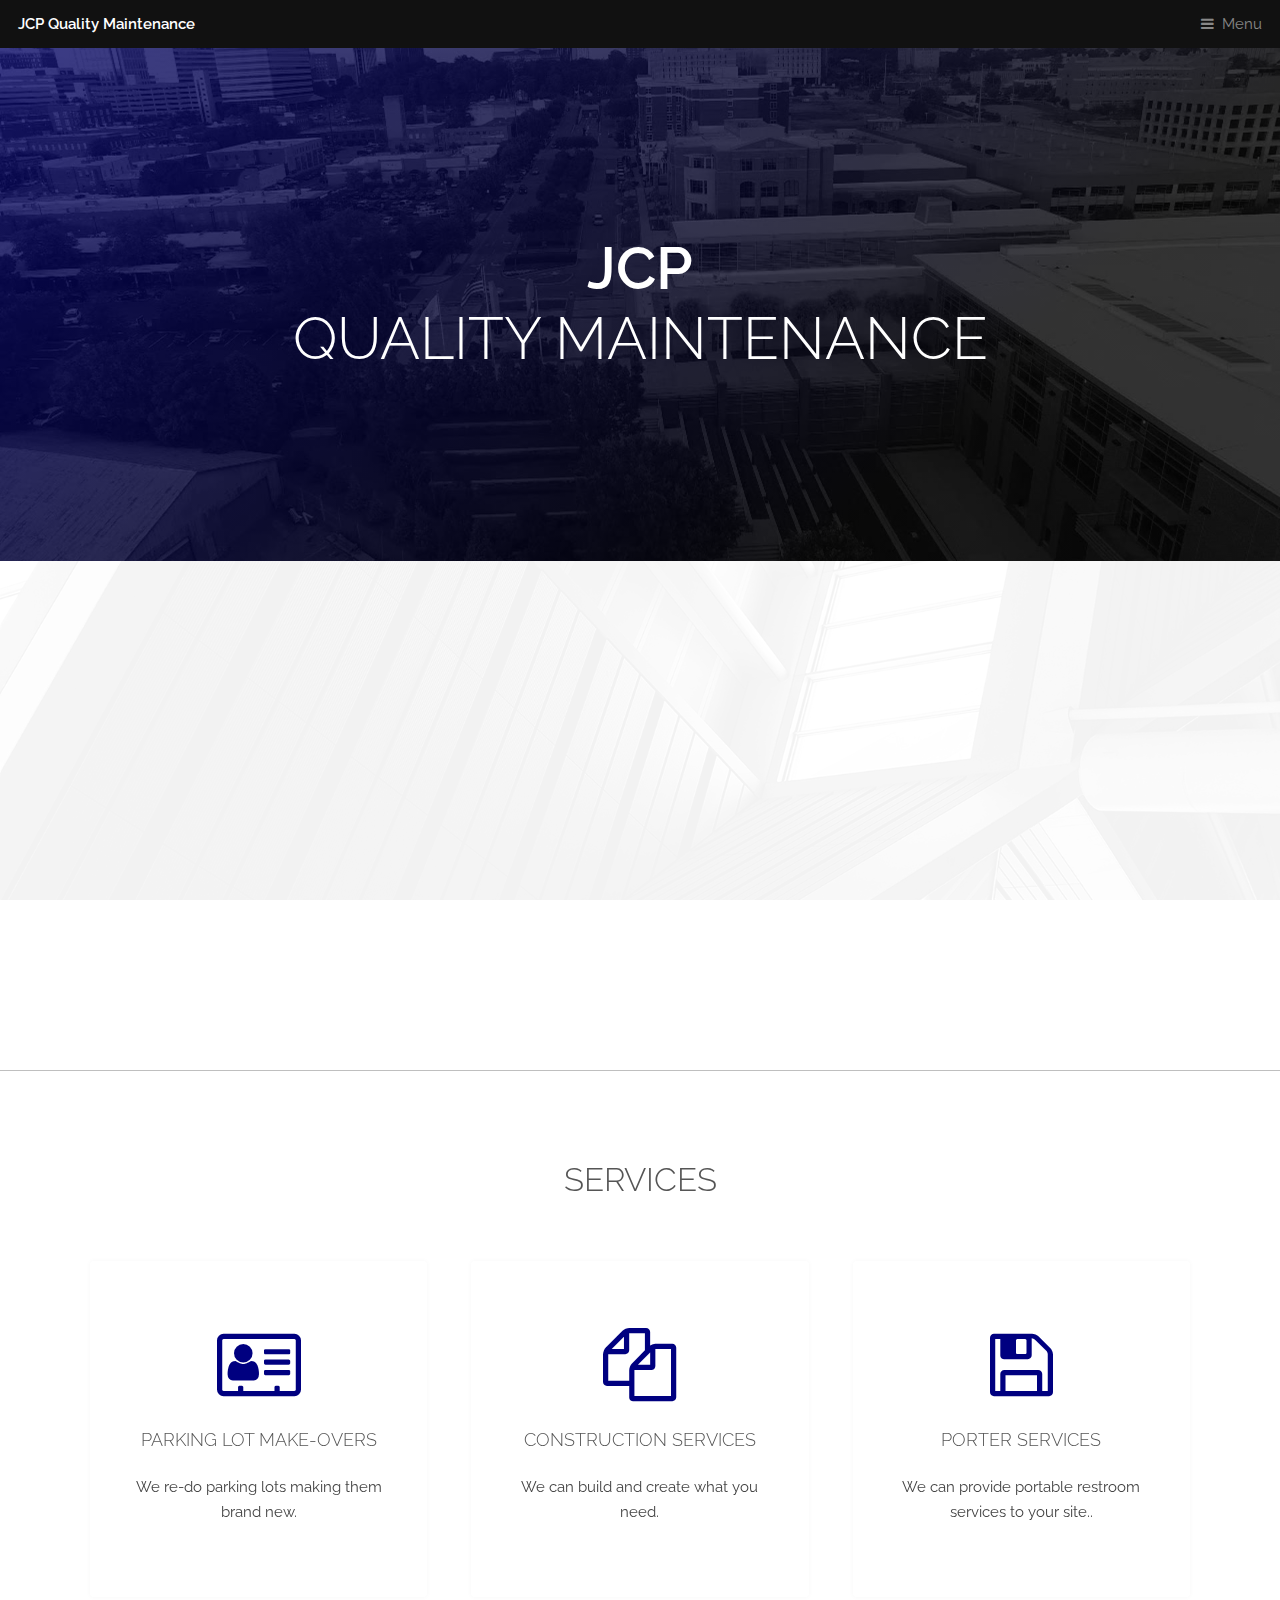
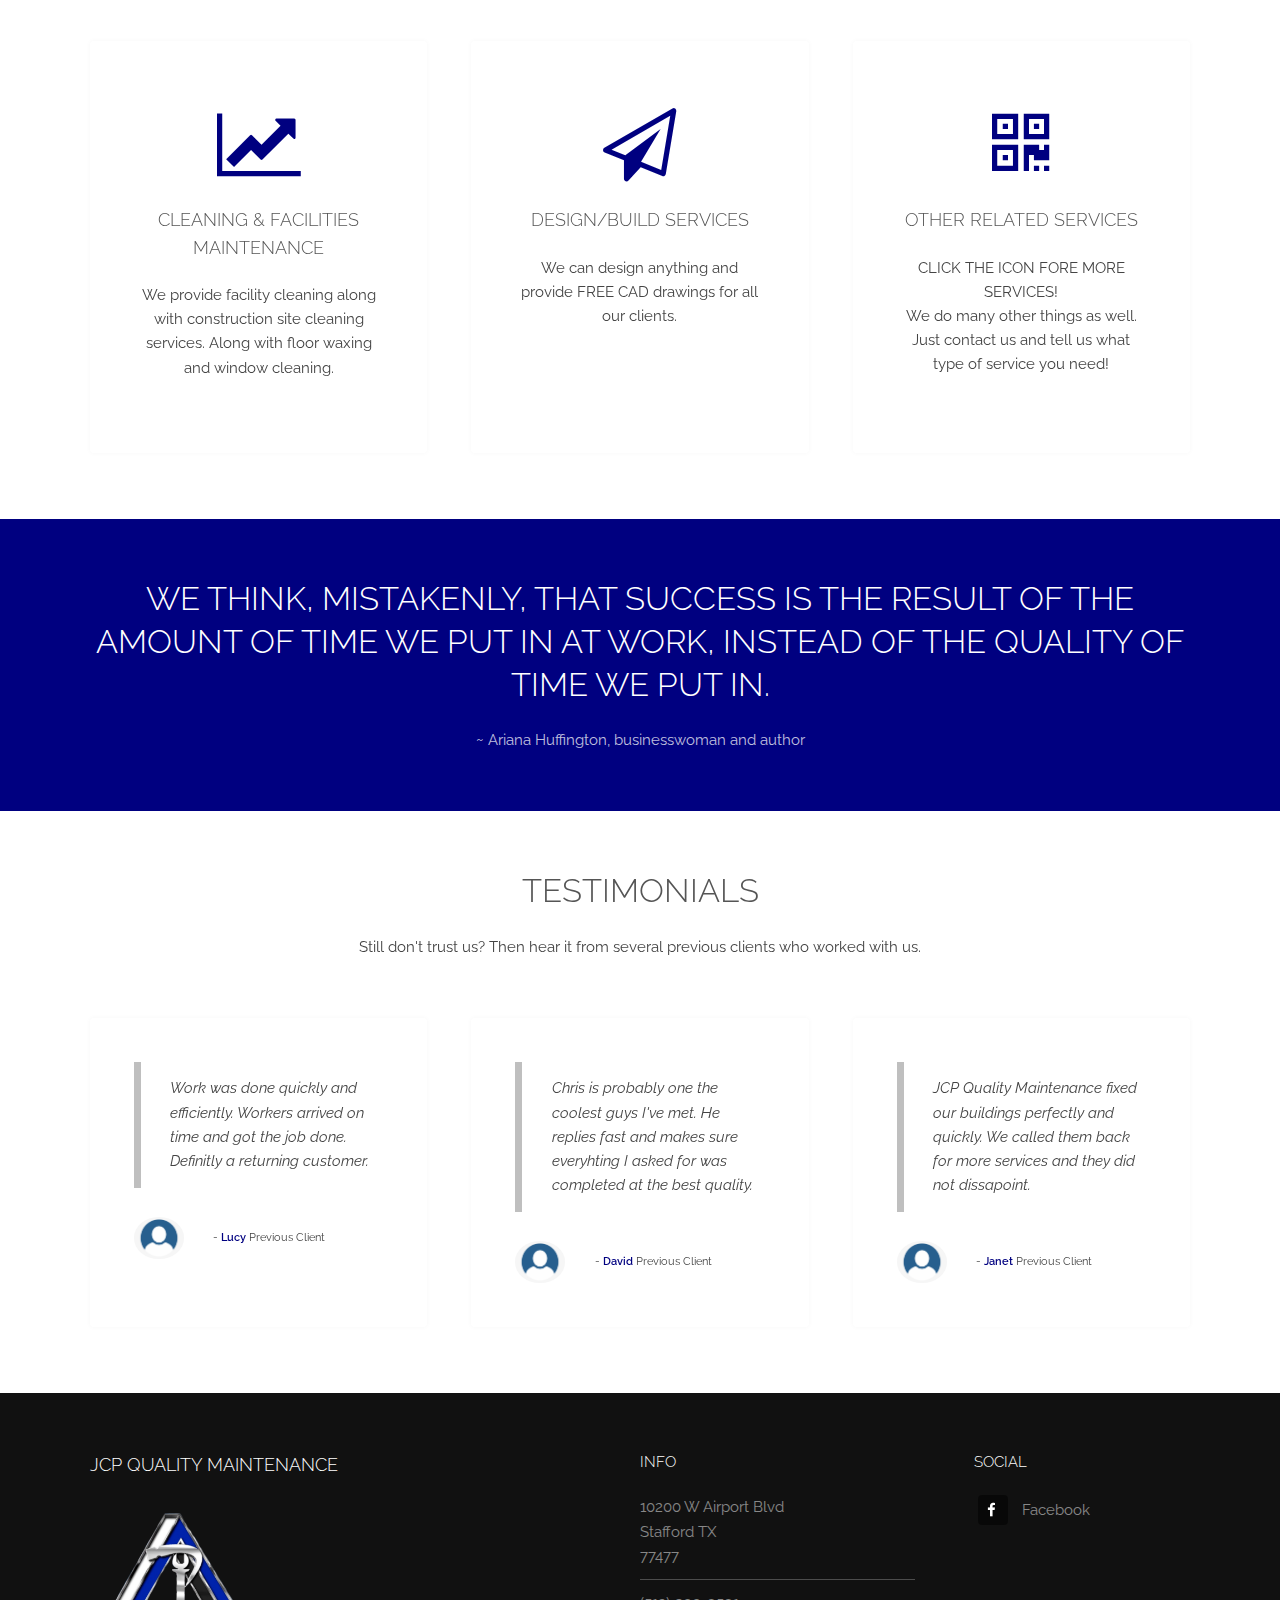
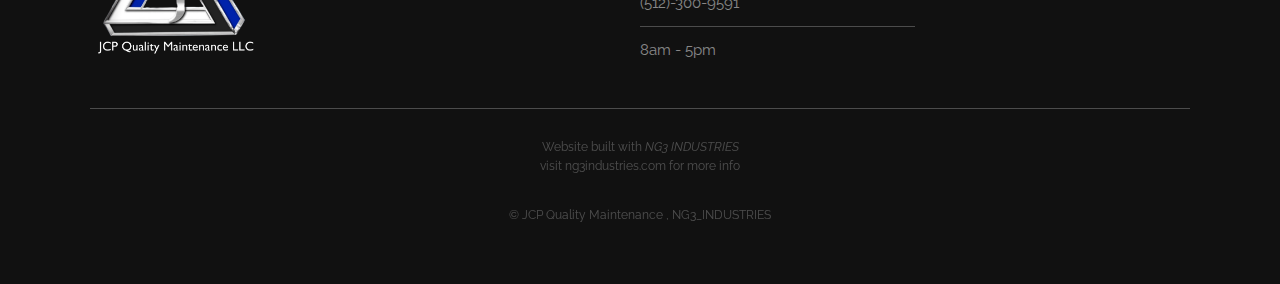
==== index.html @ 4e76b589 "Add files via upload" ====
<!DOCTYPE HTML>
<!--
ng3industries.com created and built baby
-->
<html>

<head>
	<title>JCP Quality</title>
	<meta charset="utf-8" />
	<meta name="viewport" content="width=device-width, initial-scale=1, user-scalable=no" />
	<meta name="description" content="" />
	<meta name="keywords" content="" />
	<link rel="stylesheet" href="assets/css/main.css" />
	<link rel="shortcut icon" href="images\favicon.ico">
</head>

<body class="is-preload">

	<!-- Header -->
	<header id="header">
		<a class="logo" href="index.html">JCP Quality Maintenance</a>
		<nav>
			<a href="#menu">Menu</a>
		</nav>
	</header>

	<!-- Nav -->
	<nav id="menu">
		<ul class="links">
			<li><a href="index.html">Home</a></li>
			<li><a href="services.html">Services</a></li>
			<li><a href="elements.html">About</a></li>
			<li><a href="generic.html">Contact</a></li>
		</ul>
	</nav>

	<!-- Banner -->
	<section id="banner">
		<div class="inner">
			<h1><strong>JCP</strong> <br>QUALITY MAINTENANCE</h1>
			<!--<p>Everyone can do maintenance<br /> no one can deliver quality</p>-->
		</div>
		<video autoplay loop muted playsinline src="images/banner.mp4"></video>
	</section>
	<!-- add video -->

	<iframe class="video-embed" width="1080" height="480" src="https://www.youtube.com/embed/kMadoLf1PFA" frameborder="0" allow="accelerometer; autoplay; encrypted-media; gyroscope; picture-in-picture" allowfullscreen></iframe>
<!--	<video class="jcp-video" width="960" height="730" controls>
		<source src="images\JCP-HD.mp4" type="video/mp4">
	</video> -->
	<hr>
	<!-- Highlights -->
	<section class="wrapper">
		<div class="inner">
			<header class="special">
				<h2>Services</h2>
				<!--<p>Our services include everything possible.</p>-->
			</header>
			<div class="highlights">
				<section>
					<div class="content">
						<header>
							<a href="#" class="icon fa-vcard-o"><span class="label">Icon</span></a>
							<h3>Parking Lot Make-Overs</h3>
						</header>
						<p>We re-do parking lots making them brand new. </p>
					</div>
				</section>
				<section>
					<div class="content">
						<header>
							<a href="#" class="icon fa-files-o"><span class="label">Icon</span></a>
							<h3>Construction Services</h3>
						</header>
						<p>We can build and create what you need.</p>
					</div>
				</section>
				<section>
					<div class="content">
						<header>
							<a href="#" class="icon fa-floppy-o"><span class="label">Icon</span></a>
							<h3>Porter Services</h3>
						</header>
						<p>We can provide portable restroom services to your site..</p>
					</div>
				</section>
				<section>
					<div class="content">
						<header>
							<a href="#" class="icon fa-line-chart"><span class="label">Icon</span></a>
							<h3>Cleaning & Facilities Maintenance</h3>
						</header>
						<p>We provide facility cleaning along with construction site cleaning services. Along with floor waxing and window cleaning.</p>
					</div>
				</section>
				<section>
					<div class="content">
						<header>
							<a href="#" class="icon fa-paper-plane-o"><span class="label">Icon</span></a>
							<h3>Design/Build Services </h3>
						</header>
						<p>We can design anything and provide FREE CAD drawings for all our clients.</p>
					</div>
				</section>
				<section>
					<div class="content">
						<header>
							<a href="services.html" class="icon fa-qrcode"><span class="label">Icon</span></a>
							<h3>Other Related Services</h3>
						</header>
						<p>CLICK THE ICON FORE MORE SERVICES! <br>We do many other things as well. Just contact us and tell us what type of service you need!</p>
					</div>
				</section>
			</div>
		</div>
	</section>

	<!-- CTA -->
	<section id="cta" class="wrapper">
		<div class="inner">
			<h2>We think, mistakenly, that success is the result of the amount of time we put in at work, instead of the quality of time we put in.</h2>
			<p> ~ Ariana Huffington, businesswoman and author</p>
		</div>
	</section>

	<!-- Testimonials -->
	<section class="wrapper">
		<div class="inner">
			<header class="special">
				<h2>Testimonials</h2>
				<p>Still don't trust us? Then hear it from several previous clients who worked with us. </p>
			</header>
			<div class="testimonials">
				<section>
					<div class="content">
						<blockquote>
							<p>Work was done quickly and efficiently. Workers arrived on time and got the job done. Definitly a returning customer.</p>
						</blockquote>
						<div class="author">
							<div class="image">
								<img src="images\user-icon.png" alt="" />
							</div>
							<p class="credit">- <strong>Lucy</strong> <span>Previous Client</span></p>
						</div>
					</div>
				</section>
				<section>
					<div class="content">
						<blockquote>
							<p>Chris is probably one the coolest guys I've met. He replies fast and makes sure everyhting I asked for was completed at the best quality.</p>
						</blockquote>
						<div class="author">
							<div class="image">
								<img src="images\user-icon.png" alt="" />
							</div>
							<p class="credit">- <strong>David</strong> <span>Previous Client</span></p>
						</div>
					</div>
				</section>
				<section>
					<div class="content">
						<blockquote>
							<p>JCP Quality Maintenance fixed our buildings perfectly and quickly. We called them back for more services and they did not dissapoint. </p>
						</blockquote>
						<div class="author">
							<div class="image">
								<img src="images\user-icon.png" alt="" />
							</div>
							<p class="credit">- <strong>Janet</strong> <span>Previous Client</span></p>
						</div>
					</div>
				</section>
			</div>
		</div>
	</section>

	<!-- Footer -->
	<footer id="footer">
		<div class="inner">
			<div class="content">
				<section>
					<h3>JCP Quality Maintenance</h3>
					<p><img src="images\jcplogosilver.PNG" alt="logo" width="35%"></p>
				</section>
				<section>
					<h4>INFO</h4>
					<ul class="alt">
						<li><a href="#">10200 W Airport Blvd <br> Stafford TX <br>77477</a></li>
						<li><a href="#">(512)-300-9591</a></li>
						<li><a href="#">8am - 5pm</a></li>
					</ul>
				</section>
				<section>
					<h4>Social</h4>
					<ul class="plain">
						<!--	<li><a href="#"><i class="icon fa-twitter">&nbsp;</i>Twitter</a></li> -->
						<li><a href="#"><i class="icon fa-facebook">&nbsp;</i>Facebook</a></li>
						<!--	<li><a href="#"><i class="icon fa-instagram">&nbsp;</i>Instagram</a></li> -->
					</ul>
				</section>
			</div>
			<div class="copyright">
				<p>Website built with <em>NG3 INDUSTRIES</em><br>
					visit ng3industries.com for more info</p>
				&copy; JCP Quality Maintenance <a href="https://unsplash.co"></a>, NG3_INDUSTRIES<a href="https://coverr.co"></a>
			</div>
		</div>
	</footer>

	<!-- Scripts -->
	<script src="assets/js/jquery.min.js"></script>
	<script src="assets/js/browser.min.js"></script>
	<script src="assets/js/breakpoints.min.js"></script>
	<script src="assets/js/util.js"></script>
	<script src="assets/js/main.js"></script>

</body>

</html>
---- assets/css/main.css ----
@import url(font-awesome.min.css);
@import url("https://fonts.googleapis.com/css?family=Raleway:200,300,400,500,600");

/*
	Industrious by TEMPLATED
	templated.co @templatedco
	Released for free under the Creative Commons Attribution 3.0 license (templated.co/license)
*/
/* Basic */
@-ms-viewport {
  width: device-width;
}

body {
  -ms-overflow-style: scrollbar;
}

@media screen and (max-width: 480px) {
  html, body {
    min-width: 320px;
  }
}

html {
  box-sizing: border-box;
}

*, *:before, *:after {
  box-sizing: inherit;
}

body {
  background: #ffffff;
}

body.is-preload *, body.is-preload *:before, body.is-preload *:after {
  -moz-animation: none !important;
  -webkit-animation: none !important;
  -ms-animation: none !important;
  animation: none !important;
  -moz-transition: none !important;
  -webkit-transition: none !important;
  -ms-transition: none !important;
  transition: none !important;
}

html, body, div, span, applet, object,
iframe, h1, h2, h3, h4, h5, h6, p, blockquote,
pre, a, abbr, acronym, address, big, cite,
code, del, dfn, em, img, ins, kbd, q, s, samp,
small, strike, strong, sub, sup, tt, var, b,
u, i, center, dl, dt, dd, ol, ul, li, fieldset,
form, label, legend, table, caption, tbody,
tfoot, thead, tr, th, td, article, aside,
canvas, details, embed, figure, figcaption,
footer, header, hgroup, menu, nav, output, ruby,
section, summary, time, mark, audio, video {
  margin: 0;
  padding: 0;
  border: 0;
  font-size: 100%;
  font: inherit;
  vertical-align: baseline;
}

article, aside, details, figcaption, figure,
footer, header, hgroup, menu, nav, section {
  display: block;
}

body {
  line-height: 1;
}

ol, ul {
  list-style: none;
}

blockquote, q {
  quotes: none;
}

blockquote:before, blockquote:after, q:before, q:after {
  content: '';
  content: none;
}

table {
  border-collapse: collapse;
  border-spacing: 0;
}

body {
  -webkit-text-size-adjust: none;
}

mark {
  background-color: transparent;
  color: inherit;
}

input::-moz-focus-inner {
  border: 0;
  padding: 0;
}

input, select, textarea {
  -moz-appearance: none;
  -webkit-appearance: none;
  -ms-appearance: none;
  appearance: none;
}

/* Typography */
html {
  font-size: 13pt;
}

@media screen and (max-width: 1680px) {
  html {
    font-size: 11pt;
  }
}

@media screen and (max-width: 980px) {
  html {
    font-size: 12pt;
  }
}

@media screen and (max-width: 480px) {
  html {
    font-size: 11pt;
  }
}

body {
  background-color: #ffffff;
  color: #444444;
}

body, input, select, textarea {
  font-family: "Raleway", Arial, Helvetica, sans-serif;
  font-weight: 400;
  font-size: 1rem;
  line-height: 1.65;
}

a {
  -moz-transition: color 0.2s ease-in-out;
  -webkit-transition: color 0.2s ease-in-out;
  -ms-transition: color 0.2s ease-in-out;
  transition: color 0.2s ease-in-out;
  text-decoration: underline;
}

a:hover {
  text-decoration: none;
}

strong, b {
  font-weight: 600;
}

em, i {
  font-style: italic;
}

p {
  margin: 0 0 2rem 0;
}

header.special {
  text-align: center;
  margin-bottom: 4rem;
}

header.special p {
  max-width: 75%;
  margin-left: auto;
  margin-right: auto;
}

h1, h2, h3, h4, h5, h6 {
  font-weight: 300;
  line-height: 1.5;
  text-transform: uppercase;
  margin: 0 0 1.5rem 0;
}

h1 a, h2 a, h3 a, h4 a, h5 a, h6 a {
  color: inherit;
  text-decoration: none;
}

h1 {
  font-size: 3rem;
  line-height: 1.2;
}

h2 {
  font-size: 2.25rem;
  line-height: 1.3;
}

h3 {
  font-size: 1.25rem;
}

h4 {
  font-size: 1rem;
}

h5 {
  font-size: 0.9rem;
}

h6 {
  font-size: 0.7rem;
}

@media screen and (max-width: 736px) {
  h1 {
    font-size: 2.75rem;
    line-height: 1.3;
  }

  h2 {
    font-size: 1.75rem;
    line-height: 1.5;
  }

  h3 {
    font-size: 1.25rem;
  }
}

sub {
  font-size: 0.8rem;
  position: relative;
  top: 0.5rem;
}

sup {
  font-size: 0.8rem;
  position: relative;
  top: -0.5rem;
}

blockquote {
  border-left: solid 0.5rem;
  font-style: italic;
  margin: 0 0 2rem 0;
  padding: 1rem 0 1rem 2rem;
}

code {
  border-radius: 4px;
  border: solid 1px;
  font-family: "Courier New", monospace;
  font-size: 0.9rem;
  margin: 0 0.25rem;
  padding: 0.25rem 0.65rem;
}

pre {
  -webkit-overflow-scrolling: touch;
  font-family: "Courier New", monospace;
  font-size: 0.9rem;
  margin: 0 0 2rem 0;
}

pre code {
  display: block;
  line-height: 1.75;
  padding: 1rem 1.5rem;
  overflow-x: auto;
}

hr {
  border: 0;
  border-bottom: solid 1px;
  margin: 2rem 0;
}

hr.major {
  margin: 4rem 0;
}

input, select, textarea {
  color: #555555;
}

a {
  color: #000080;
}

strong, b {
  color: #555555;
}

h1, h2, h3, h4, h5, h6 {
  color: #555555;
}

blockquote {
  border-left-color: rgba(0, 0, 0, 0.25);
}

code {
  background: rgba(0, 0, 0, 0.075);
  border-color: rgba(0, 0, 0, 0.25);
}

hr {
  border-bottom-color: rgba(0, 0, 0, 0.25);
}

/* Inner */
.inner {
  margin: 0 auto;
  width: 75rem;
  max-width: calc(100% - 6rem);
}

@media screen and (max-width: 480px) {
  .inner {
    max-width: calc(100% - 3rem);
  }
}

/* Button */
input[type="submit"],
input[type="reset"],
input[type="button"],
button,
.button {
  -moz-appearance: none;
  -webkit-appearance: none;
  -ms-appearance: none;
  appearance: none;
  -moz-transition: background-color 0.2s ease-in-out, box-shadow 0.2s ease-in-out, color 0.2s ease-in-out;
  -webkit-transition: background-color 0.2s ease-in-out, box-shadow 0.2s ease-in-out, color 0.2s ease-in-out;
  -ms-transition: background-color 0.2s ease-in-out, box-shadow 0.2s ease-in-out, color 0.2s ease-in-out;
  transition: background-color 0.2s ease-in-out, box-shadow 0.2s ease-in-out, color 0.2s ease-in-out;
  border: 0;
  border-radius: 4px;
  cursor: pointer;
  display: inline-block;
  font-weight: 600;
  height: 3.25rem;
  line-height: 3.25rem;
  padding: 0 1.75rem;
  text-align: center;
  text-decoration: none;
  white-space: nowrap;
}

input[type="submit"].small,
input[type="reset"].small,
input[type="button"].small,
button.small,
.button.small {
  font-size: 0.8rem;
  height: 2.4375rem;
  line-height: 2.4375rem;
  padding: 0 1.25rem;
}

input[type="submit"].large,
input[type="reset"].large,
input[type="button"].large,
button.large,
.button.large {
  font-size: 1.35rem;
  height: 4.0625rem;
  line-height: 4.0625rem;
  padding: 0 2rem;
}

input[type="submit"].wide,
input[type="reset"].wide,
input[type="button"].wide,
button.wide,
.button.wide {
  min-width: 13rem;
}

input[type="submit"].icon:before,
input[type="reset"].icon:before,
input[type="button"].icon:before,
button.icon:before,
.button.icon:before {
  margin-right: 0.5rem;
}

input[type="submit"].fit,
input[type="reset"].fit,
input[type="button"].fit,
button.fit,
.button.fit {
  width: 100%;
}

input[type="submit"].disabled, input[type="submit"]:disabled,
input[type="reset"].disabled,
input[type="reset"]:disabled,
input[type="button"].disabled,
input[type="button"]:disabled,
button.disabled,
button:disabled,
.button.disabled,
.button:disabled {
  pointer-events: none;
  opacity: 0.25;
}

input[type="submit"],
input[type="reset"],
input[type="button"],
button,
.button {
  background-color: transparent;
  box-shadow: inset 0 0 0 1px #555555;
  color: #555555 !important;
}

input[type="submit"]:hover,
input[type="reset"]:hover,
input[type="button"]:hover,
button:hover,
.button:hover {
  box-shadow: inset 0 0 0 1px #ce1b28;
  color: #ce1b28 !important;
}

input[type="submit"]:hover:active,
input[type="reset"]:hover:active,
input[type="button"]:hover:active,
button:hover:active,
.button:hover:active {
  background-color: rgba(206, 27, 40, 0.25);
}

input[type="submit"].primary,
input[type="reset"].primary,
input[type="button"].primary,
button.primary,
.button.primary {
  box-shadow: none;
  background-color: #ce1b28;
  color: #ffffff !important;
}

input[type="submit"].primary:hover,
input[type="reset"].primary:hover,
input[type="button"].primary:hover,
button.primary:hover,
.button.primary:hover {
  background-color: #e2212f;
  box-shadow: none;
}

input[type="submit"].primary:hover:active,
input[type="reset"].primary:hover:active,
input[type="button"].primary:hover:active,
button.primary:hover:active,
.button.primary:hover:active {
  background-color: #b71824;
}

/* Form */
form {
  margin: 0 0 2rem 0;
}

input[type="text"],
input[type="password"],
input[type="email"],
input[type="tel"],
input[type="search"],
input[type="url"],
select,
textarea {
  -moz-appearance: none;
  -webkit-appearance: none;
  -ms-appearance: none;
  appearance: none;
  border-radius: 4px;
  border: none;
  border: solid 1px;
  color: inherit;
  display: block;
  outline: 0;
  padding: 0 1rem;
  text-decoration: none;
  width: 100%;
}

input[type="text"]:invalid,
input[type="password"]:invalid,
input[type="email"]:invalid,
input[type="tel"]:invalid,
input[type="search"]:invalid,
input[type="url"]:invalid,
select:invalid,
textarea:invalid {
  box-shadow: none;
}

label {
  display: block;
  font-size: 1rem;
  font-weight: 600;
  margin: 0 0 1rem 0;
}

input[type="text"],
input[type="password"],
input[type="email"],
input[type="tel"],
input[type="search"],
input[type="url"] {
  height: 3.25rem;
}

select {
  background-size: 1.25rem;
  background-repeat: no-repeat;
  background-position: calc(100% - 1rem) center;
  height: 3.25rem;
  padding-right: 3.25rem;
  text-overflow: ellipsis;
}

select:focus::-ms-value {
  background-color: transparent;
}

select::-ms-expand {
  display: none;
}

textarea {
  padding: 0.75rem 1rem;
}

input[type="checkbox"],
input[type="radio"] {
  -moz-appearance: none;
  -webkit-appearance: none;
  -ms-appearance: none;
  appearance: none;
  display: block;
  float: left;
  margin-right: -2rem;
  opacity: 0;
  width: 1rem;
  z-index: -1;
}

input[type="checkbox"]+label,
input[type="radio"]+label {
  text-decoration: none;
  cursor: pointer;
  display: inline-block;
  font-size: 1rem;
  font-weight: 400;
  padding-left: 2.825rem;
  padding-right: 0.875rem;
  position: relative;
}

input[type="checkbox"]+label:before,
input[type="radio"]+label:before {
  -moz-osx-font-smoothing: grayscale;
  -webkit-font-smoothing: antialiased;
  font-family: FontAwesome;
  font-style: normal;
  font-weight: normal;
  text-transform: none !important;
}

input[type="checkbox"]+label:before,
input[type="radio"]+label:before {
  border-radius: 4px;
  border: solid 1px;
  content: '';
  display: inline-block;
  height: 1.95rem;
  left: 0;
  line-height: 1.86875rem;
  position: absolute;
  text-align: center;
  top: -0.1625rem;
  width: 1.95rem;
}

/* video
.phone-jcp {
  text-decoration: none;
}

.jcp-video {
  display: block;
  margin: 0 auto;
} */
.video-embed {
  padding-top: 30px;
  display: block;
  margin: 0 auto;
}
input[type="checkbox"]:checked+label:before,
input[type="radio"]:checked+label:before {
  content: '\f00c';
}

input[type="checkbox"]+label:before {
  border-radius: 4px;
}

input[type="radio"]+label:before {
  border-radius: 100%;
}

::-webkit-input-placeholder {
  opacity: 1.0;
}

:-moz-placeholder {
  opacity: 1.0;
}

::-moz-placeholder {
  opacity: 1.0;
}

:-ms-input-placeholder {
  opacity: 1.0;
}

label {
  color: #555555;
}

input[type="text"],
input[type="password"],
input[type="email"],
input[type="tel"],
input[type="search"],
input[type="url"],
select,
textarea {
  background-color: rgba(0, 0, 0, 0.075);
  border-color: rgba(0, 0, 0, 0.25);
}

input[type="text"]:focus,
input[type="password"]:focus,
input[type="email"]:focus,
input[type="tel"]:focus,
input[type="search"]:focus,
input[type="url"]:focus,
select:focus,
textarea:focus {
  border-color: #ce1b28;
  box-shadow: 0 0 0 1px #ce1b28;
}

select {
  background-image: url("data:image/svg+xml;charset=utf8,%3Csvg xmlns='http://www.w3.org/2000/svg' width='40' height='40' preserveAspectRatio='none' viewBox='0 0 40 40'%3E%3Cpath d='M9.4,12.3l10.4,10.4l10.4-10.4c0.2-0.2,0.5-0.4,0.9-0.4c0.3,0,0.6,0.1,0.9,0.4l3.3,3.3c0.2,0.2,0.4,0.5,0.4,0.9 c0,0.4-0.1,0.6-0.4,0.9L20.7,31.9c-0.2,0.2-0.5,0.4-0.9,0.4c-0.3,0-0.6-0.1-0.9-0.4L4.3,17.3c-0.2-0.2-0.4-0.5-0.4-0.9 c0-0.4,0.1-0.6,0.4-0.9l3.3-3.3c0.2-0.2,0.5-0.4,0.9-0.4S9.1,12.1,9.4,12.3z' fill='rgba(0, 0, 0, 0.25)' /%3E%3C/svg%3E");
}

select option {
  color: #444444;
  background-color: #ffffff;
}

input[type="checkbox"]+label,
input[type="radio"]+label {
  color: #444444;
}

input[type="checkbox"]+label:before,
input[type="radio"]+label:before {
  background: rgba(0, 0, 0, 0.075);
  border-color: rgba(0, 0, 0, 0.25);
}

input[type="checkbox"]:checked+label:before,
input[type="radio"]:checked+label:before {
  background-color: #ce1b28;
  border-color: #ce1b28;
  color: #ffffff;
}

input[type="checkbox"]:focus+label:before,
input[type="radio"]:focus+label:before {
  border-color: #ce1b28;
  box-shadow: 0 0 0 1px #ce1b28;
}

::-webkit-input-placeholder {
  color: #bbbbbb !important;
}

:-moz-placeholder {
  color: #bbbbbb !important;
}

::-moz-placeholder {
  color: #bbbbbb !important;
}

:-ms-input-placeholder {
  color: #bbbbbb !important;
}

/* List */
ol {
  list-style: decimal;
  margin: 0 0 2rem 0;
  padding-left: 1.25rem;
}

ol li {
  padding-left: 0.25rem;
}

ul {
  list-style: disc;
  margin: 0 0 2rem 0;
  padding-left: 1rem;
}

ul li {
  padding-left: 0.325rem;
}

ul.plain {
  list-style: none;
  padding-left: 0;
}

ul.plain li {
  margin-bottom: 1rem;
}

ul.plain li .icon {
  border-radius: 4px;
  color: #ffffff;
  display: inline-block;
  margin-right: 1rem;
  text-align: center;
  width: 2rem;
  height: 2rem;
  line-height: 2rem;
  background: rgba(0, 0, 0, 0.5);
}

ul.alt {
  list-style: none;
  padding-left: 0;
}

ul.alt li {
  border-top: solid 1px;
  padding: 0.75rem 0;
}

ul.alt li:first-child {
  border-top: 0;
  padding-top: 0;
}

ul.alt li:last-child {
  padding-bottom: 0;
}

dl {
  margin: 0 0 2rem 0;
}

dl dt {
  display: block;
  font-weight: 600;
  margin: 0 0 1rem 0;
}

dl dd {
  margin-left: 1.5rem;
}

ul.alt li {
  border-top-color: rgba(0, 0, 0, 0.25);
}

/* Table */
.table-wrapper {
  -webkit-overflow-scrolling: touch;
  overflow-x: auto;
}

table {
  margin: 0 0 2rem 0;
  width: 100%;
}

table tbody tr {
  border: solid 1px;
  border-left: 0;
  border-right: 0;
}

table td {
  padding: 0.75rem 0.75rem;
}

table th {
  font-size: 0.9rem;
  font-weight: 600;
  padding: 0 0.75rem 0.75rem 0.75rem;
  text-align: left;
}

table thead {
  border-bottom: solid 2px;
}

table tfoot {
  border-top: solid 2px;
}

table.alt {
  border-collapse: separate;
}

table.alt tbody tr td {
  border: solid 1px;
  border-left-width: 0;
  border-top-width: 0;
}

table.alt tbody tr td:first-child {
  border-left-width: 1px;
}

table.alt tbody tr:first-child td {
  border-top-width: 1px;
}

table.alt thead {
  border-bottom: 0;
}

table.alt tfoot {
  border-top: 0;
}

table tbody tr {
  border-color: rgba(0, 0, 0, 0.25);
}

table tbody tr:nth-child(2n + 1) {
  background-color: rgba(0, 0, 0, 0.075);
}

table th {
  color: #555555;
}

table thead {
  border-bottom-color: rgba(0, 0, 0, 0.25);
}

table tfoot {
  border-top-color: rgba(0, 0, 0, 0.25);
}

table.alt tbody tr td {
  border-color: rgba(0, 0, 0, 0.25);
}

/* Highlights */
.highlights {
  width: 100%;
  margin: 2.5rem 0;
  display: -moz-flex;
  display: -webkit-flex;
  display: -ms-flex;
  display: flex;
  -moz-flex-wrap: wrap;
  -webkit-flex-wrap: wrap;
  -ms-flex-wrap: wrap;
  flex-wrap: wrap;
  -moz-align-items: -moz-stretch;
  -webkit-align-items: -webkit-stretch;
  -ms-align-items: -ms-stretch;
  align-items: stretch;
}

.highlights>* {
  -moz-flex-shrink: 1;
  -webkit-flex-shrink: 1;
  -ms-flex-shrink: 1;
  flex-shrink: 1;
  -moz-flex-grow: 0;
  -webkit-flex-grow: 0;
  -ms-flex-grow: 0;
  flex-grow: 0;
}

.highlights>* {
  width: 33.3333333333%;
}

.highlights>* {
  padding: 1.5rem;
  width: calc(33.3333333333% + 1rem);
}

.highlights> :nth-child(-n + 3) {
  padding-top: 0;
}

.highlights> :nth-last-child(-n + 3) {
  padding-bottom: 0;
}

.highlights> :nth-child(3n + 1) {
  padding-left: 0;
}

.highlights> :nth-child(3n) {
  padding-right: 0;
}

.highlights> :nth-child(3n + 1),
.highlights> :nth-child(3n) {
  width: calc(33.3333333333% + -0.5rem);
}

.highlights .content {
  border-radius: 4px;
  height: 100%;
  padding: 3rem;
  text-align: center;
}

.highlights .content .icon {
  font-size: 5rem;
}

.highlights>div> :last-child {
  margin-bottom: 0;
}

@media screen and (max-width: 980px) {
  .highlights>* {
    width: 50%;
  }

  .highlights>* {
    padding: 1rem;
    width: calc(33.3333333333% + 0.6666666667rem);
  }

  .highlights> :nth-child(-n + 3) {
    padding-top: 1rem;
  }

  .highlights> :nth-last-child(-n + 3) {
    padding-bottom: 1rem;
  }

  .highlights> :nth-child(3n + 1) {
    padding-left: 1rem;
  }

  .highlights> :nth-child(3n) {
    padding-right: 1rem;
  }

  .highlights> :nth-child(3n + 1),
  .highlights> :nth-child(3n) {
    padding: 1rem;
    width: calc(50% + 1rem);
  }

  .highlights>* {
    padding: 1rem;
    width: calc(50% + 1rem);
  }

  .highlights> :nth-child(-n + 2) {
    padding-top: 0;
  }

  .highlights> :nth-last-child(-n + 2) {
    padding-bottom: 0;
  }

  .highlights> :nth-child(2n + 1) {
    padding-left: 0;
  }

  .highlights> :nth-child(2n) {
    padding-right: 0;
  }

  .highlights> :nth-child(2n + 1),
  .highlights> :nth-child(2n) {
    width: calc(50% + 0rem);
  }

  .highlights .content {
    padding: 2rem;
  }
}

@media screen and (max-width: 736px) {
  .highlights>* {
    width: 100%;
  }

  .highlights>* {
    padding: 1rem;
    width: calc(33.3333333333% + 0.6666666667rem);
  }

  .highlights> :nth-child(-n + 3) {
    padding-top: 1rem;
  }

  .highlights> :nth-last-child(-n + 3) {
    padding-bottom: 1rem;
  }

  .highlights> :nth-child(3n + 1) {
    padding-left: 1rem;
  }

  .highlights> :nth-child(3n) {
    padding-right: 1rem;
  }

  .highlights> :nth-child(3n + 1),
  .highlights> :nth-child(3n) {
    padding: 1rem;
    width: calc(100% + 2rem);
  }

  .highlights>* {
    padding: 1rem;
    width: calc(50% + 1rem);
  }

  .highlights> :nth-child(-n + 2) {
    padding-top: 1rem;
  }

  .highlights> :nth-last-child(-n + 2) {
    padding-bottom: 1rem;
  }

  .highlights> :nth-child(2n + 1) {
    padding-left: 1rem;
  }

  .highlights> :nth-child(2n) {
    padding-right: 1rem;
  }

  .highlights> :nth-child(2n + 1),
  .highlights> :nth-child(2n) {
    padding: 1rem;
    width: calc(100% + 2rem);
  }

  .highlights>* {
    padding: 1rem;
    width: calc(100% + 2rem);
  }

  .highlights> :nth-child(-n + 1) {
    padding-top: 0;
  }

  .highlights> :nth-last-child(-n + 1) {
    padding-bottom: 0;
  }

  .highlights> :nth-child(1n + 1) {
    padding-left: 0;
  }

  .highlights> :nth-child(1n) {
    padding-right: 0;
  }

  .highlights> :nth-child(1n + 1),
  .highlights> :nth-child(1n) {
    width: calc(100% + 1rem);
  }
}

.highlights .content {
  background: #ffffff;
  box-shadow: 0px 0px 4px 1px rgba(0, 0, 0, 0.025);
}

/* Testimonials */
.testimonials {
  margin: 2.5rem 0;
  width: 100%;
  display: -moz-flex;
  display: -webkit-flex;
  display: -ms-flex;
  display: flex;
  -moz-flex-wrap: wrap;
  -webkit-flex-wrap: wrap;
  -ms-flex-wrap: wrap;
  flex-wrap: wrap;
  -moz-align-items: -moz-stretch;
  -webkit-align-items: -webkit-stretch;
  -ms-align-items: -ms-stretch;
  align-items: stretch;
}

.testimonials>* {
  -moz-flex-shrink: 1;
  -webkit-flex-shrink: 1;
  -ms-flex-shrink: 1;
  flex-shrink: 1;
  -moz-flex-grow: 0;
  -webkit-flex-grow: 0;
  -ms-flex-grow: 0;
  flex-grow: 0;
}

.testimonials>* {
  width: 33.3333333333%;
}

.testimonials>* {
  padding: 1.5rem;
  width: calc(33.3333333333% + 1rem);
}

.testimonials> :nth-child(-n + 3) {
  padding-top: 0;
}

.testimonials> :nth-last-child(-n + 3) {
  padding-bottom: 0;
}

.testimonials> :nth-child(3n + 1) {
  padding-left: 0;
}

.testimonials> :nth-child(3n) {
  padding-right: 0;
}

.testimonials> :nth-child(3n + 1),
.testimonials> :nth-child(3n) {
  width: calc(33.3333333333% + -0.5rem);
}

.testimonials .content {
  border-radius: 4px;
  height: 100%;
  padding: 3rem;
}

.testimonials .content .author {
  display: -moz-flex;
  display: -webkit-flex;
  display: -ms-flex;
  display: flex;
  -moz-align-items: center;
  -webkit-align-items: center;
  -ms-align-items: center;
  align-items: center;
}

.testimonials .content .author blockquote {
  margin: 0;
}

.testimonials .content .author .image {
  margin-right: 2rem;
  width: 20%;
}

.testimonials .content .author .image img {
  border-radius: 100%;
  max-width: 100%;
}

.testimonials .content .credit {
  font-size: 0.75rem;
}

.testimonials .content p:last-child {
  margin: 0;
}

.testimonials>div> :last-child {
  margin-bottom: 0;
}

@media screen and (max-width: 980px) {
  .testimonials>* {
    width: 50%;
  }

  .testimonials>* {
    padding: 1rem;
    width: calc(33.3333333333% + 0.6666666667rem);
  }

  .testimonials> :nth-child(-n + 3) {
    padding-top: 1rem;
  }

  .testimonials> :nth-last-child(-n + 3) {
    padding-bottom: 1rem;
  }

  .testimonials> :nth-child(3n + 1) {
    padding-left: 1rem;
  }

  .testimonials> :nth-child(3n) {
    padding-right: 1rem;
  }

  .testimonials> :nth-child(3n + 1),
  .testimonials> :nth-child(3n) {
    padding: 1rem;
    width: calc(50% + 1rem);
  }

  .testimonials>* {
    padding: 1rem;
    width: calc(50% + 1rem);
  }

  .testimonials> :nth-child(-n + 2) {
    padding-top: 0;
  }

  .testimonials> :nth-last-child(-n + 2) {
    padding-bottom: 0;
  }

  .testimonials> :nth-child(2n + 1) {
    padding-left: 0;
  }

  .testimonials> :nth-child(2n) {
    padding-right: 0;
  }

  .testimonials> :nth-child(2n + 1),
  .testimonials> :nth-child(2n) {
    width: calc(50% + 0rem);
  }

  .testimonials .content {
    padding: 2rem;
  }
}

@media screen and (max-width: 736px) {
  .testimonials>* {
    width: 100%;
  }

  .testimonials>* {
    padding: 1rem;
    width: calc(33.3333333333% + 0.6666666667rem);
  }

  .testimonials> :nth-child(-n + 3) {
    padding-top: 1rem;
  }

  .testimonials> :nth-last-child(-n + 3) {
    padding-bottom: 1rem;
  }

  .testimonials> :nth-child(3n + 1) {
    padding-left: 1rem;
  }

  .testimonials> :nth-child(3n) {
    padding-right: 1rem;
  }

  .testimonials> :nth-child(3n + 1),
  .testimonials> :nth-child(3n) {
    padding: 1rem;
    width: calc(100% + 2rem);
  }

  .testimonials>* {
    padding: 1rem;
    width: calc(50% + 1rem);
  }

  .testimonials> :nth-child(-n + 2) {
    padding-top: 1rem;
  }

  .testimonials> :nth-last-child(-n + 2) {
    padding-bottom: 1rem;
  }

  .testimonials> :nth-child(2n + 1) {
    padding-left: 1rem;
  }

  .testimonials> :nth-child(2n) {
    padding-right: 1rem;
  }

  .testimonials> :nth-child(2n + 1),
  .testimonials> :nth-child(2n) {
    padding: 1rem;
    width: calc(100% + 2rem);
  }

  .testimonials>* {
    padding: 1rem;
    width: calc(100% + 2rem);
  }

  .testimonials> :nth-child(-n + 1) {
    padding-top: 0;
  }

  .testimonials> :nth-last-child(-n + 1) {
    padding-bottom: 0;
  }

  .testimonials> :nth-child(1n + 1) {
    padding-left: 0;
  }

  .testimonials> :nth-child(1n) {
    padding-right: 0;
  }

  .testimonials> :nth-child(1n + 1),
  .testimonials> :nth-child(1n) {
    width: calc(100% + 1rem);
  }
}

.testimonials .content {
  background: #ffffff;
  box-shadow: 0px 0px 4px 1px rgba(0, 0, 0, 0.025);
}

.testimonials .content .credit strong {
  color: #000080;
}

/* Actions */
ul.actions {
  display: -moz-flex;
  display: -webkit-flex;
  display: -ms-flex;
  display: flex;
  cursor: default;
  list-style: none;
  margin-left: -1rem;
  padding-left: 0;
}

ul.actions li {
  padding: 0 0 0 1rem;
  vertical-align: middle;
}

ul.actions.special {
  -moz-justify-content: center;
  -webkit-justify-content: center;
  -ms-justify-content: center;
  justify-content: center;
  width: calc(100% + 1rem);
}

ul.actions.stacked {
  -moz-flex-direction: column;
  -webkit-flex-direction: column;
  -ms-flex-direction: column;
  flex-direction: column;
  margin-left: 0;
}

ul.actions.stacked li {
  padding: 1.3rem 0 0 0;
}

ul.actions.stacked li:first-child {
  padding-top: 0;
}

ul.actions.fit {
  width: calc(100% + 1rem);
}

ul.actions.fit li {
  -moz-flex-grow: 1;
  -webkit-flex-grow: 1;
  -ms-flex-grow: 1;
  flex-grow: 1;
  -moz-flex-shrink: 1;
  -webkit-flex-shrink: 1;
  -ms-flex-shrink: 1;
  flex-shrink: 1;
  width: 100%;
}

ul.actions.fit li>* {
  width: 100%;
}

ul.actions.fit.stacked {
  width: 100%;
}

@media screen and (max-width: 480px) {
  ul.actions:not(.fixed) {
    -moz-flex-direction: column;
    -webkit-flex-direction: column;
    -ms-flex-direction: column;
    flex-direction: column;
    margin-left: 0;
    width: 100% !important;
  }

  ul.actions:not(.fixed) li {
    -moz-flex-grow: 1;
    -webkit-flex-grow: 1;
    -ms-flex-grow: 1;
    flex-grow: 1;
    -moz-flex-shrink: 1;
    -webkit-flex-shrink: 1;
    -ms-flex-shrink: 1;
    flex-shrink: 1;
    padding: 1rem 0 0 0;
    text-align: center;
    width: 100%;
  }

  ul.actions:not(.fixed) li>* {
    width: 100%;
  }

  ul.actions:not(.fixed) li:first-child {
    padding-top: 0;
  }

  ul.actions:not(.fixed) li input[type="submit"],
  ul.actions:not(.fixed) li input[type="reset"],
  ul.actions:not(.fixed) li input[type="button"],
  ul.actions:not(.fixed) li button,
  ul.actions:not(.fixed) li .button {
    width: 100%;
  }

  ul.actions:not(.fixed) li input[type="submit"].icon:before,
  ul.actions:not(.fixed) li input[type="reset"].icon:before,
  ul.actions:not(.fixed) li input[type="button"].icon:before,
  ul.actions:not(.fixed) li button.icon:before,
  ul.actions:not(.fixed) li .button.icon:before {
    margin-left: -0.5rem;
  }
}

/* Grid */
.row {
  display: flex;
  flex-wrap: wrap;
  box-sizing: border-box;
}

.row>* {
  box-sizing: border-box;
}

.row.gtr-uniform>*> :last-child {
  margin-bottom: 0;
}

.row>.imp {
  order: -1;
}

.row>.col-1 {
  width: 8.3333333333%;
}

.row>.off-1 {
  margin-left: 8.3333333333%;
}

.row>.col-2 {
  width: 16.6666666667%;
}

.row>.off-2 {
  margin-left: 16.6666666667%;
}

.row>.col-3 {
  width: 25%;
}

.row>.off-3 {
  margin-left: 25%;
}

.row>.col-4 {
  width: 33.3333333333%;
}

.row>.off-4 {
  margin-left: 33.3333333333%;
}

.row>.col-5 {
  width: 41.6666666667%;
}

.row>.off-5 {
  margin-left: 41.6666666667%;
}

.row>.col-6 {
  width: 50%;
}

.row>.off-6 {
  margin-left: 50%;
}

.row>.col-7 {
  width: 58.3333333333%;
}

.row>.off-7 {
  margin-left: 58.3333333333%;
}

.row>.col-8 {
  width: 66.6666666667%;
}

.row>.off-8 {
  margin-left: 66.6666666667%;
}

.row>.col-9 {
  width: 75%;
}

.row>.off-9 {
  margin-left: 75%;
}

.row>.col-10 {
  width: 83.3333333333%;
}

.row>.off-10 {
  margin-left: 83.3333333333%;
}

.row>.col-11 {
  width: 91.6666666667%;
}

.row>.off-11 {
  margin-left: 91.6666666667%;
}

.row>.col-12 {
  width: 100%;
}

.row>.off-12 {
  margin-left: 100%;
}

.row.gtr-0 {
  margin-top: 0;
  margin-left: 0rem;
}

.row.gtr-0>* {
  padding: 0 0 0 0rem;
}

.row.gtr-0.gtr-uniform {
  margin-top: 0rem;
}

.row.gtr-0.gtr-uniform>* {
  padding-top: 0rem;
}

.row.gtr-25 {
  margin-top: 0;
  margin-left: -0.75rem;
}

.row.gtr-25>* {
  padding: 0 0 0 0.75rem;
}

.row.gtr-25.gtr-uniform {
  margin-top: -0.75rem;
}

.row.gtr-25.gtr-uniform>* {
  padding-top: 0.75rem;
}

.row.gtr-50 {
  margin-top: 0;
  margin-left: -1.5rem;
}

.row.gtr-50>* {
  padding: 0 0 0 1.5rem;
}

.row.gtr-50.gtr-uniform {
  margin-top: -1.5rem;
}

.row.gtr-50.gtr-uniform>* {
  padding-top: 1.5rem;
}

.row {
  margin-top: 0;
  margin-left: -3rem;
}

.row>* {
  padding: 0 0 0 3rem;
}

.row.gtr-uniform {
  margin-top: -3rem;
}

.row.gtr-uniform>* {
  padding-top: 3rem;
}

.row.gtr-150 {
  margin-top: 0;
  margin-left: -4.5rem;
}

.row.gtr-150>* {
  padding: 0 0 0 4.5rem;
}

.row.gtr-150.gtr-uniform {
  margin-top: -4.5rem;
}

.row.gtr-150.gtr-uniform>* {
  padding-top: 4.5rem;
}

.row.gtr-200 {
  margin-top: 0;
  margin-left: -6rem;
}

.row.gtr-200>* {
  padding: 0 0 0 6rem;
}

.row.gtr-200.gtr-uniform {
  margin-top: -6rem;
}

.row.gtr-200.gtr-uniform>* {
  padding-top: 6rem;
}

@media screen and (max-width: 1680px) {
  .row {
    display: flex;
    flex-wrap: wrap;
    box-sizing: border-box;
  }

  .row>* {
    box-sizing: border-box;
  }

  .row.gtr-uniform>*> :last-child {
    margin-bottom: 0;
  }

  .row>.imp-xlarge {
    order: -1;
  }

  .row>.col-1-xlarge {
    width: 8.3333333333%;
  }

  .row>.off-1-xlarge {
    margin-left: 8.3333333333%;
  }

  .row>.col-2-xlarge {
    width: 16.6666666667%;
  }

  .row>.off-2-xlarge {
    margin-left: 16.6666666667%;
  }

  .row>.col-3-xlarge {
    width: 25%;
  }

  .row>.off-3-xlarge {
    margin-left: 25%;
  }

  .row>.col-4-xlarge {
    width: 33.3333333333%;
  }

  .row>.off-4-xlarge {
    margin-left: 33.3333333333%;
  }

  .row>.col-5-xlarge {
    width: 41.6666666667%;
  }

  .row>.off-5-xlarge {
    margin-left: 41.6666666667%;
  }

  .row>.col-6-xlarge {
    width: 50%;
  }

  .row>.off-6-xlarge {
    margin-left: 50%;
  }

  .row>.col-7-xlarge {
    width: 58.3333333333%;
  }

  .row>.off-7-xlarge {
    margin-left: 58.3333333333%;
  }

  .row>.col-8-xlarge {
    width: 66.6666666667%;
  }

  .row>.off-8-xlarge {
    margin-left: 66.6666666667%;
  }

  .row>.col-9-xlarge {
    width: 75%;
  }

  .row>.off-9-xlarge {
    margin-left: 75%;
  }

  .row>.col-10-xlarge {
    width: 83.3333333333%;
  }

  .row>.off-10-xlarge {
    margin-left: 83.3333333333%;
  }

  .row>.col-11-xlarge {
    width: 91.6666666667%;
  }

  .row>.off-11-xlarge {
    margin-left: 91.6666666667%;
  }

  .row>.col-12-xlarge {
    width: 100%;
  }

  .row>.off-12-xlarge {
    margin-left: 100%;
  }

  .row.gtr-0 {
    margin-top: 0;
    margin-left: 0rem;
  }

  .row.gtr-0>* {
    padding: 0 0 0 0rem;
  }

  .row.gtr-0.gtr-uniform {
    margin-top: 0rem;
  }

  .row.gtr-0.gtr-uniform>* {
    padding-top: 0rem;
  }

  .row.gtr-25 {
    margin-top: 0;
    margin-left: -0.75rem;
  }

  .row.gtr-25>* {
    padding: 0 0 0 0.75rem;
  }

  .row.gtr-25.gtr-uniform {
    margin-top: -0.75rem;
  }

  .row.gtr-25.gtr-uniform>* {
    padding-top: 0.75rem;
  }

  .row.gtr-50 {
    margin-top: 0;
    margin-left: -1.5rem;
  }

  .row.gtr-50>* {
    padding: 0 0 0 1.5rem;
  }

  .row.gtr-50.gtr-uniform {
    margin-top: -1.5rem;
  }

  .row.gtr-50.gtr-uniform>* {
    padding-top: 1.5rem;
  }

  .row {
    margin-top: 0;
    margin-left: -3rem;
  }

  .row>* {
    padding: 0 0 0 3rem;
  }

  .row.gtr-uniform {
    margin-top: -3rem;
  }

  .row.gtr-uniform>* {
    padding-top: 3rem;
  }

  .row.gtr-150 {
    margin-top: 0;
    margin-left: -4.5rem;
  }

  .row.gtr-150>* {
    padding: 0 0 0 4.5rem;
  }

  .row.gtr-150.gtr-uniform {
    margin-top: -4.5rem;
  }

  .row.gtr-150.gtr-uniform>* {
    padding-top: 4.5rem;
  }

  .row.gtr-200 {
    margin-top: 0;
    margin-left: -6rem;
  }

  .row.gtr-200>* {
    padding: 0 0 0 6rem;
  }

  .row.gtr-200.gtr-uniform {
    margin-top: -6rem;
  }

  .row.gtr-200.gtr-uniform>* {
    padding-top: 6rem;
  }
}

@media screen and (max-width: 1280px) {
  .row {
    display: flex;
    flex-wrap: wrap;
    box-sizing: border-box;
  }

  .row>* {
    box-sizing: border-box;
  }

  .row.gtr-uniform>*> :last-child {
    margin-bottom: 0;
  }

  .row>.imp-large {
    order: -1;
  }

  .row>.col-1-large {
    width: 8.3333333333%;
  }

  .row>.off-1-large {
    margin-left: 8.3333333333%;
  }

  .row>.col-2-large {
    width: 16.6666666667%;
  }

  .row>.off-2-large {
    margin-left: 16.6666666667%;
  }

  .row>.col-3-large {
    width: 25%;
  }

  .row>.off-3-large {
    margin-left: 25%;
  }

  .row>.col-4-large {
    width: 33.3333333333%;
  }

  .row>.off-4-large {
    margin-left: 33.3333333333%;
  }

  .row>.col-5-large {
    width: 41.6666666667%;
  }

  .row>.off-5-large {
    margin-left: 41.6666666667%;
  }

  .row>.col-6-large {
    width: 50%;
  }

  .row>.off-6-large {
    margin-left: 50%;
  }

  .row>.col-7-large {
    width: 58.3333333333%;
  }

  .row>.off-7-large {
    margin-left: 58.3333333333%;
  }

  .row>.col-8-large {
    width: 66.6666666667%;
  }

  .row>.off-8-large {
    margin-left: 66.6666666667%;
  }

  .row>.col-9-large {
    width: 75%;
  }

  .row>.off-9-large {
    margin-left: 75%;
  }

  .row>.col-10-large {
    width: 83.3333333333%;
  }

  .row>.off-10-large {
    margin-left: 83.3333333333%;
  }

  .row>.col-11-large {
    width: 91.6666666667%;
  }

  .row>.off-11-large {
    margin-left: 91.6666666667%;
  }

  .row>.col-12-large {
    width: 100%;
  }

  .row>.off-12-large {
    margin-left: 100%;
  }

  .row.gtr-0 {
    margin-top: 0;
    margin-left: 0rem;
  }

  .row.gtr-0>* {
    padding: 0 0 0 0rem;
  }

  .row.gtr-0.gtr-uniform {
    margin-top: 0rem;
  }

  .row.gtr-0.gtr-uniform>* {
    padding-top: 0rem;
  }

  .row.gtr-25 {
    margin-top: 0;
    margin-left: -0.375rem;
  }

  .row.gtr-25>* {
    padding: 0 0 0 0.375rem;
  }

  .row.gtr-25.gtr-uniform {
    margin-top: -0.375rem;
  }

  .row.gtr-25.gtr-uniform>* {
    padding-top: 0.375rem;
  }

  .row.gtr-50 {
    margin-top: 0;
    margin-left: -0.75rem;
  }

  .row.gtr-50>* {
    padding: 0 0 0 0.75rem;
  }

  .row.gtr-50.gtr-uniform {
    margin-top: -0.75rem;
  }

  .row.gtr-50.gtr-uniform>* {
    padding-top: 0.75rem;
  }

  .row {
    margin-top: 0;
    margin-left: -1.5rem;
  }

  .row>* {
    padding: 0 0 0 1.5rem;
  }

  .row.gtr-uniform {
    margin-top: -1.5rem;
  }

  .row.gtr-uniform>* {
    padding-top: 1.5rem;
  }

  .row.gtr-150 {
    margin-top: 0;
    margin-left: -2.25rem;
  }

  .row.gtr-150>* {
    padding: 0 0 0 2.25rem;
  }

  .row.gtr-150.gtr-uniform {
    margin-top: -2.25rem;
  }

  .row.gtr-150.gtr-uniform>* {
    padding-top: 2.25rem;
  }

  .row.gtr-200 {
    margin-top: 0;
    margin-left: -3rem;
  }

  .row.gtr-200>* {
    padding: 0 0 0 3rem;
  }

  .row.gtr-200.gtr-uniform {
    margin-top: -3rem;
  }

  .row.gtr-200.gtr-uniform>* {
    padding-top: 3rem;
  }
}

@media screen and (max-width: 980px) {
  .row {
    display: flex;
    flex-wrap: wrap;
    box-sizing: border-box;
  }

  .row>* {
    box-sizing: border-box;
  }

  .row.gtr-uniform>*> :last-child {
    margin-bottom: 0;
  }

  .row>.imp-medium {
    order: -1;
  }

  .row>.col-1-medium {
    width: 8.3333333333%;
  }

  .row>.off-1-medium {
    margin-left: 8.3333333333%;
  }

  .row>.col-2-medium {
    width: 16.6666666667%;
  }

  .row>.off-2-medium {
    margin-left: 16.6666666667%;
  }

  .row>.col-3-medium {
    width: 25%;
  }

  .row>.off-3-medium {
    margin-left: 25%;
  }

  .row>.col-4-medium {
    width: 33.3333333333%;
  }

  .row>.off-4-medium {
    margin-left: 33.3333333333%;
  }

  .row>.col-5-medium {
    width: 41.6666666667%;
  }

  .row>.off-5-medium {
    margin-left: 41.6666666667%;
  }

  .row>.col-6-medium {
    width: 50%;
  }

  .row>.off-6-medium {
    margin-left: 50%;
  }

  .row>.col-7-medium {
    width: 58.3333333333%;
  }

  .row>.off-7-medium {
    margin-left: 58.3333333333%;
  }

  .row>.col-8-medium {
    width: 66.6666666667%;
  }

  .row>.off-8-medium {
    margin-left: 66.6666666667%;
  }

  .row>.col-9-medium {
    width: 75%;
  }

  .row>.off-9-medium {
    margin-left: 75%;
  }

  .row>.col-10-medium {
    width: 83.3333333333%;
  }

  .row>.off-10-medium {
    margin-left: 83.3333333333%;
  }

  .row>.col-11-medium {
    width: 91.6666666667%;
  }

  .row>.off-11-medium {
    margin-left: 91.6666666667%;
  }

  .row>.col-12-medium {
    width: 100%;
  }

  .row>.off-12-medium {
    margin-left: 100%;
  }

  .row.gtr-0 {
    margin-top: 0;
    margin-left: 0rem;
  }

  .row.gtr-0>* {
    padding: 0 0 0 0rem;
  }

  .row.gtr-0.gtr-uniform {
    margin-top: 0rem;
  }

  .row.gtr-0.gtr-uniform>* {
    padding-top: 0rem;
  }

  .row.gtr-25 {
    margin-top: 0;
    margin-left: -0.375rem;
  }

  .row.gtr-25>* {
    padding: 0 0 0 0.375rem;
  }

  .row.gtr-25.gtr-uniform {
    margin-top: -0.375rem;
  }

  .row.gtr-25.gtr-uniform>* {
    padding-top: 0.375rem;
  }

  .row.gtr-50 {
    margin-top: 0;
    margin-left: -0.75rem;
  }

  .row.gtr-50>* {
    padding: 0 0 0 0.75rem;
  }

  .row.gtr-50.gtr-uniform {
    margin-top: -0.75rem;
  }

  .row.gtr-50.gtr-uniform>* {
    padding-top: 0.75rem;
  }

  .row {
    margin-top: 0;
    margin-left: -1.5rem;
  }

  .row>* {
    padding: 0 0 0 1.5rem;
  }

  .row.gtr-uniform {
    margin-top: -1.5rem;
  }

  .row.gtr-uniform>* {
    padding-top: 1.5rem;
  }

  .row.gtr-150 {
    margin-top: 0;
    margin-left: -2.25rem;
  }

  .row.gtr-150>* {
    padding: 0 0 0 2.25rem;
  }

  .row.gtr-150.gtr-uniform {
    margin-top: -2.25rem;
  }

  .row.gtr-150.gtr-uniform>* {
    padding-top: 2.25rem;
  }

  .row.gtr-200 {
    margin-top: 0;
    margin-left: -3rem;
  }

  .row.gtr-200>* {
    padding: 0 0 0 3rem;
  }

  .row.gtr-200.gtr-uniform {
    margin-top: -3rem;
  }

  .row.gtr-200.gtr-uniform>* {
    padding-top: 3rem;
  }
}

@media screen and (max-width: 736px) {
  .row {
    display: flex;
    flex-wrap: wrap;
    box-sizing: border-box;
  }

  .row>* {
    box-sizing: border-box;
  }

  .row.gtr-uniform>*> :last-child {
    margin-bottom: 0;
  }

  .row>.imp-small {
    order: -1;
  }

  .row>.col-1-small {
    width: 8.3333333333%;
  }

  .row>.off-1-small {
    margin-left: 8.3333333333%;
  }

  .row>.col-2-small {
    width: 16.6666666667%;
  }

  .row>.off-2-small {
    margin-left: 16.6666666667%;
  }

  .row>.col-3-small {
    width: 25%;
  }

  .row>.off-3-small {
    margin-left: 25%;
  }

  .row>.col-4-small {
    width: 33.3333333333%;
  }

  .row>.off-4-small {
    margin-left: 33.3333333333%;
  }

  .row>.col-5-small {
    width: 41.6666666667%;
  }

  .row>.off-5-small {
    margin-left: 41.6666666667%;
  }

  .row>.col-6-small {
    width: 50%;
  }

  .row>.off-6-small {
    margin-left: 50%;
  }

  .row>.col-7-small {
    width: 58.3333333333%;
  }

  .row>.off-7-small {
    margin-left: 58.3333333333%;
  }

  .row>.col-8-small {
    width: 66.6666666667%;
  }

  .row>.off-8-small {
    margin-left: 66.6666666667%;
  }

  .row>.col-9-small {
    width: 75%;
  }

  .row>.off-9-small {
    margin-left: 75%;
  }

  .row>.col-10-small {
    width: 83.3333333333%;
  }

  .row>.off-10-small {
    margin-left: 83.3333333333%;
  }

  .row>.col-11-small {
    width: 91.6666666667%;
  }

  .row>.off-11-small {
    margin-left: 91.6666666667%;
  }

  .row>.col-12-small {
    width: 100%;
  }

  .row>.off-12-small {
    margin-left: 100%;
  }

  .row.gtr-0 {
    margin-top: 0;
    margin-left: 0rem;
  }

  .row.gtr-0>* {
    padding: 0 0 0 0rem;
  }

  .row.gtr-0.gtr-uniform {
    margin-top: 0rem;
  }

  .row.gtr-0.gtr-uniform>* {
    padding-top: 0rem;
  }

  .row.gtr-25 {
    margin-top: 0;
    margin-left: -0.3125rem;
  }

  .row.gtr-25>* {
    padding: 0 0 0 0.3125rem;
  }

  .row.gtr-25.gtr-uniform {
    margin-top: -0.3125rem;
  }

  .row.gtr-25.gtr-uniform>* {
    padding-top: 0.3125rem;
  }

  .row.gtr-50 {
    margin-top: 0;
    margin-left: -0.625rem;
  }

  .row.gtr-50>* {
    padding: 0 0 0 0.625rem;
  }

  .row.gtr-50.gtr-uniform {
    margin-top: -0.625rem;
  }

  .row.gtr-50.gtr-uniform>* {
    padding-top: 0.625rem;
  }

  .row {
    margin-top: 0;
    margin-left: -1.25rem;
  }

  .row>* {
    padding: 0 0 0 1.25rem;
  }

  .row.gtr-uniform {
    margin-top: -1.25rem;
  }

  .row.gtr-uniform>* {
    padding-top: 1.25rem;
  }

  .row.gtr-150 {
    margin-top: 0;
    margin-left: -1.875rem;
  }

  .row.gtr-150>* {
    padding: 0 0 0 1.875rem;
  }

  .row.gtr-150.gtr-uniform {
    margin-top: -1.875rem;
  }

  .row.gtr-150.gtr-uniform>* {
    padding-top: 1.875rem;
  }

  .row.gtr-200 {
    margin-top: 0;
    margin-left: -2.5rem;
  }

  .row.gtr-200>* {
    padding: 0 0 0 2.5rem;
  }

  .row.gtr-200.gtr-uniform {
    margin-top: -2.5rem;
  }

  .row.gtr-200.gtr-uniform>* {
    padding-top: 2.5rem;
  }
}

@media screen and (max-width: 480px) {
  .row {
    display: flex;
    flex-wrap: wrap;
    box-sizing: border-box;
  }

  .row>* {
    box-sizing: border-box;
  }

  .row.gtr-uniform>*> :last-child {
    margin-bottom: 0;
  }

  .row>.imp-xsmall {
    order: -1;
  }

  .row>.col-1-xsmall {
    width: 8.3333333333%;
  }

  .row>.off-1-xsmall {
    margin-left: 8.3333333333%;
  }

  .row>.col-2-xsmall {
    width: 16.6666666667%;
  }

  .row>.off-2-xsmall {
    margin-left: 16.6666666667%;
  }

  .row>.col-3-xsmall {
    width: 25%;
  }

  .row>.off-3-xsmall {
    margin-left: 25%;
  }

  .row>.col-4-xsmall {
    width: 33.3333333333%;
  }

  .row>.off-4-xsmall {
    margin-left: 33.3333333333%;
  }

  .row>.col-5-xsmall {
    width: 41.6666666667%;
  }

  .row>.off-5-xsmall {
    margin-left: 41.6666666667%;
  }

  .row>.col-6-xsmall {
    width: 50%;
  }

  .row>.off-6-xsmall {
    margin-left: 50%;
  }

  .row>.col-7-xsmall {
    width: 58.3333333333%;
  }

  .row>.off-7-xsmall {
    margin-left: 58.3333333333%;
  }

  .row>.col-8-xsmall {
    width: 66.6666666667%;
  }

  .row>.off-8-xsmall {
    margin-left: 66.6666666667%;
  }

  .row>.col-9-xsmall {
    width: 75%;
  }

  .row>.off-9-xsmall {
    margin-left: 75%;
  }

  .row>.col-10-xsmall {
    width: 83.3333333333%;
  }

  .row>.off-10-xsmall {
    margin-left: 83.3333333333%;
  }

  .row>.col-11-xsmall {
    width: 91.6666666667%;
  }

  .row>.off-11-xsmall {
    margin-left: 91.6666666667%;
  }

  .row>.col-12-xsmall {
    width: 100%;
  }

  .row>.off-12-xsmall {
    margin-left: 100%;
  }

  .row.gtr-0 {
    margin-top: 0;
    margin-left: 0rem;
  }

  .row.gtr-0>* {
    padding: 0 0 0 0rem;
  }

  .row.gtr-0.gtr-uniform {
    margin-top: 0rem;
  }

  .row.gtr-0.gtr-uniform>* {
    padding-top: 0rem;
  }

  .row.gtr-25 {
    margin-top: 0;
    margin-left: -0.3125rem;
  }

  .row.gtr-25>* {
    padding: 0 0 0 0.3125rem;
  }

  .row.gtr-25.gtr-uniform {
    margin-top: -0.3125rem;
  }

  .row.gtr-25.gtr-uniform>* {
    padding-top: 0.3125rem;
  }

  .row.gtr-50 {
    margin-top: 0;
    margin-left: -0.625rem;
  }

  .row.gtr-50>* {
    padding: 0 0 0 0.625rem;
  }

  .row.gtr-50.gtr-uniform {
    margin-top: -0.625rem;
  }

  .row.gtr-50.gtr-uniform>* {
    padding-top: 0.625rem;
  }

  .row {
    margin-top: 0;
    margin-left: -1.25rem;
  }

  .row>* {
    padding: 0 0 0 1.25rem;
  }

  .row.gtr-uniform {
    margin-top: -1.25rem;
  }

  .row.gtr-uniform>* {
    padding-top: 1.25rem;
  }

  .row.gtr-150 {
    margin-top: 0;
    margin-left: -1.875rem;
  }

  .row.gtr-150>* {
    padding: 0 0 0 1.875rem;
  }

  .row.gtr-150.gtr-uniform {
    margin-top: -1.875rem;
  }

  .row.gtr-150.gtr-uniform>* {
    padding-top: 1.875rem;
  }

  .row.gtr-200 {
    margin-top: 0;
    margin-left: -2.5rem;
  }

  .row.gtr-200>* {
    padding: 0 0 0 2.5rem;
  }

  .row.gtr-200.gtr-uniform {
    margin-top: -2.5rem;
  }

  .row.gtr-200.gtr-uniform>* {
    padding-top: 2.5rem;
  }
}

/* Icon */
.icon {
  text-decoration: none;
  border-bottom: none;
  position: relative;
}

.icon:before {
  -moz-osx-font-smoothing: grayscale;
  -webkit-font-smoothing: antialiased;
  font-family: FontAwesome;
  font-style: normal;
  font-weight: normal;
  text-transform: none !important;
}

.icon>.label {
  display: none;
}

/* Icons */
ul.icons {
  cursor: default;
  list-style: none;
  padding-left: 0;
}

ul.icons li {
  display: inline-block;
  padding: 0 1rem 0 0;
}

ul.icons li:last-child {
  padding-right: 0;
}

ul.icons li .icon:before {
  font-size: 2rem;
}

/* Image */
.image {
  border-radius: 4px;
  border: 0;
  display: inline-block;
  position: relative;
}

.image img {
  border-radius: 4px;
  display: block;
}

.image.left, .image.right {
  max-width: 40%;
}

.image.left img, .image.right img {
  width: 100%;
}

.image.left {
  float: left;
  margin: 0 2rem 2rem 0;
  top: 0.25rem;
}

.image.right {
  float: right;
  margin: 0 0 2rem 2rem;
  top: 0.25rem;
}

.image.fit {
  display: block;
  margin: 0 0 2rem 0;
  width: 100%;
}

.image.fit img {
  width: 100%;
}

.image.main {
  display: block;
  margin: 0 0 3rem 0;
  width: 100%;
}

.image.main img {
  width: 100%;
}

/* Wrapper */
.wrapper {
  padding: 8rem 0 6rem 0;
  position: relative;
  z-index: 1;
}

@media screen and (max-width: 1280px) {
  .wrapper {
    padding: 4rem 0 2rem 0;
  }
}

@media screen and (max-width: 736px) {
  .wrapper {
    padding: 3rem 0 1rem 0;
  }
}

@media screen and (max-width: 480px) {
  .wrapper {
    padding: 2rem 0 0.1rem 0;
  }
}

/* Banner */
#banner {
  -ms-flex-align: center;
  -ms-flex-pack: center;
  background-color: #111111;
  color: rgba(255, 255, 255, 0.5);
  -moz-align-items: center;
  -webkit-align-items: center;
  -ms-align-items: center;
  align-items: center;
  display: -moz-flex;
  display: -webkit-flex;
  display: -ms-flex;
  display: flex;
  -moz-justify-content: center;
  -webkit-justify-content: center;
  -ms-justify-content: center;
  justify-content: center;
  background-image: url("../../images/banner.jpg");
  background-position: center;
  background-repeat: no-repeat;
  background-size: cover;
  border-top: 0;
  display: -ms-flexbox;
  height: 35rem !important;
  min-height: 35rem;
  overflow: hidden;
  position: relative;
  text-align: center;
  width: 100%;
}

#banner input, #banner select, #banner textarea {
  color: #ffffff;
}

#banner a {
  color: #ce1b28;
}

#banner strong, #banner b {
  color: #ffffff;
}

#banner h1, #banner h2, #banner h3, #banner h4, #banner h5, #banner h6 {
  color: #ffffff;
}

#banner blockquote {
  border-left-color: rgba(255, 255, 255, 0.25);
}

#banner code {
  background: rgba(255, 255, 255, 0.075);
  border-color: rgba(255, 255, 255, 0.25);
}

#banner hr {
  border-bottom-color: rgba(255, 255, 255, 0.25);
}

#banner input[type="submit"],
#banner input[type="reset"],
#banner input[type="button"],
#banner button,
#banner .button {
  background-color: transparent;
  box-shadow: inset 0 0 0 1px #ffffff;
  color: #ffffff !important;
}

#banner input[type="submit"]:hover,
#banner input[type="reset"]:hover,
#banner input[type="button"]:hover,
#banner button:hover,
#banner .button:hover {
  box-shadow: inset 0 0 0 1px #ce1b28;
  color: #ce1b28 !important;
}

#banner input[type="submit"]:hover:active,
#banner input[type="reset"]:hover:active,
#banner input[type="button"]:hover:active,
#banner button:hover:active,
#banner .button:hover:active {
  background-color: rgba(206, 27, 40, 0.25);
}

#banner input[type="submit"].primary,
#banner input[type="reset"].primary,
#banner input[type="button"].primary,
#banner button.primary,
#banner .button.primary {
  box-shadow: none;
  background-color: #ce1b28;
  color: #ffffff !important;
}

#banner input[type="submit"].primary:hover,
#banner input[type="reset"].primary:hover,
#banner input[type="button"].primary:hover,
#banner button.primary:hover,
#banner .button.primary:hover {
  background-color: #e2212f;
  box-shadow: none;
}

#banner input[type="submit"].primary:hover:active,
#banner input[type="reset"].primary:hover:active,
#banner input[type="button"].primary:hover:active,
#banner button.primary:hover:active,
#banner .button.primary:hover:active {
  background-color: #b71824;
}

#banner label {
  color: #ffffff;
}

#banner input[type="text"],
#banner input[type="password"],
#banner input[type="email"],
#banner input[type="tel"],
#banner input[type="search"],
#banner input[type="url"],
#banner select,
#banner textarea {
  background-color: rgba(255, 255, 255, 0.075);
  border-color: rgba(255, 255, 255, 0.25);
}

#banner input[type="text"]:focus,
#banner input[type="password"]:focus,
#banner input[type="email"]:focus,
#banner input[type="tel"]:focus,
#banner input[type="search"]:focus,
#banner input[type="url"]:focus,
#banner select:focus,
#banner textarea:focus {
  border-color: #ce1b28;
  box-shadow: 0 0 0 1px #ce1b28;
}

#banner select {
  background-image: url("data:image/svg+xml;charset=utf8,%3Csvg xmlns='http://www.w3.org/2000/svg' width='40' height='40' preserveAspectRatio='none' viewBox='0 0 40 40'%3E%3Cpath d='M9.4,12.3l10.4,10.4l10.4-10.4c0.2-0.2,0.5-0.4,0.9-0.4c0.3,0,0.6,0.1,0.9,0.4l3.3,3.3c0.2,0.2,0.4,0.5,0.4,0.9 c0,0.4-0.1,0.6-0.4,0.9L20.7,31.9c-0.2,0.2-0.5,0.4-0.9,0.4c-0.3,0-0.6-0.1-0.9-0.4L4.3,17.3c-0.2-0.2-0.4-0.5-0.4-0.9 c0-0.4,0.1-0.6,0.4-0.9l3.3-3.3c0.2-0.2,0.5-0.4,0.9-0.4S9.1,12.1,9.4,12.3z' fill='rgba(255, 255, 255, 0.25)' /%3E%3C/svg%3E");
}

#banner select option {
  color: rgba(255, 255, 255, 0.5);
  background-color: #111111;
}

#banner input[type="checkbox"]+label,
#banner input[type="radio"]+label {
  color: rgba(255, 255, 255, 0.5);
}

#banner input[type="checkbox"]+label:before,
#banner input[type="radio"]+label:before {
  background: rgba(255, 255, 255, 0.075);
  border-color: rgba(255, 255, 255, 0.25);
}

#banner input[type="checkbox"]:checked+label:before,
#banner input[type="radio"]:checked+label:before {
  background-color: #ce1b28;
  border-color: #ce1b28;
  color: #ffffff;
}

#banner input[type="checkbox"]:focus+label:before,
#banner input[type="radio"]:focus+label:before {
  border-color: #ce1b28;
  box-shadow: 0 0 0 1px #ce1b28;
}

#banner ::-webkit-input-placeholder {
  color: rgba(255, 255, 255, 0.4) !important;
}

#banner :-moz-placeholder {
  color: rgba(255, 255, 255, 0.4) !important;
}

#banner ::-moz-placeholder {
  color: rgba(255, 255, 255, 0.4) !important;
}

#banner :-ms-input-placeholder {
  color: rgba(255, 255, 255, 0.4) !important;
}

#banner ul.alt li {
  border-top-color: rgba(255, 255, 255, 0.25);
}

#banner table tbody tr {
  border-color: rgba(255, 255, 255, 0.25);
}

#banner table tbody tr:nth-child(2n + 1) {
  background-color: rgba(255, 255, 255, 0.075);
}

#banner table th {
  color: #ffffff;
}

#banner table thead {
  border-bottom-color: rgba(255, 255, 255, 0.25);
}

#banner table tfoot {
  border-top-color: rgba(255, 255, 255, 0.25);
}

#banner table.alt tbody tr td {
  border-color: rgba(255, 255, 255, 0.25);
}

#banner .highlights .content {
  background: #111111;
  box-shadow: 0px 0px 4px 1px rgba(255, 255, 255, 0.025);
}

#banner .testimonials .content {
  background: #111111;
  box-shadow: 0px 0px 4px 1px rgba(255, 255, 255, 0.025);
}

#banner .testimonials .content .credit strong {
  color: #ce1b28;
}

#banner>.inner {
  -moz-transform: scale(1.0);
  -webkit-transform: scale(1.0);
  -ms-transform: scale(1.0);
  transform: scale(1.0);
  -moz-transition: opacity 1s ease, -moz-transform 1s ease;
  -webkit-transition: opacity 1s ease, -webkit-transform 1s ease;
  -ms-transition: opacity 1s ease, -ms-transform 1s ease;
  transition: opacity 1s ease, transform 1s ease;
  opacity: 1;
  position: relative;
  z-index: 3;
}

#banner>.inner> :last-child {
  margin-bottom: 0;
}

#banner h1 {
  font-size: 4rem;
  margin-bottom: 1rem;
}

#banner p {
  font-size: 1.5rem;
}

#banner a {
  color: rgba(255, 255, 255, 0.5);
  text-decoration: none;
}

#banner a:hover {
  color: #ffffff;
}

#banner video {
  -moz-transform: translateX(50%) translateY(50%);
  -webkit-transform: translateX(50%) translateY(50%);
  -ms-transform: translateX(50%) translateY(50%);
  transform: translateX(50%) translateY(50%);
  bottom: 50%;
  height: auto;
  min-height: 100%;
  min-width: 100%;
  overflow: hidden;
  position: absolute;
  right: 50%;
  width: auto;
}

#banner:before {
  -moz-transition: opacity 3s ease;
  -webkit-transition: opacity 3s ease;
  -ms-transition: opacity 3s ease;
  transition: opacity 3s ease;
  -moz-transition-delay: 1.25s;
  -webkit-transition-delay: 1.25s;
  -ms-transition-delay: 1.25s;
  transition-delay: 1.25s;
  background: #111111;
  content: '';
  display: block;
  height: 100%;
  left: 0;
  opacity: 0.45;
  position: absolute;
  top: 0;
  width: 100%;
  z-index: 1;
}

#banner:after {
  background: linear-gradient(135deg, navy 0%, black 74%);
  content: ' ';
  display: block;
  height: 100%;
  left: 0;
  opacity: 0.6;
  position: absolute;
  top: 0;
  webkit-linear-gradientidth: 100%;
  width: 100%;
  z-index: 1;
}

#banner.small {
  height: 30vh !important;
  min-height: 30vh;
}

@media screen and (max-width: 1280px) {
  #banner video {
    display: none;
  }
}

@media screen and (max-width: 736px) {
  #banner {
    height: auto !important;
    min-height: 0;
    padding: 4rem 2rem 4rem 2rem;
  }

  #banner .inner {
    width: 100%;
  }

  #banner h1 {
    font-size: 1.75rem;
    margin-bottom: 0.5rem;
    padding-bottom: 0;
  }

  #banner p {
    font-size: 1.25rem;
  }

  #banner br {
    display: none;
  }

  #banner .button {
    width: 100%;
  }
}

@media screen and (max-width: 480px) {
  #banner p {
    font-size: 1rem;
  }
}

body.is-preload #banner .inner {
  -moz-transform: scale(0.99);
  -webkit-transform: scale(0.99);
  -ms-transform: scale(0.99);
  transform: scale(0.99);
  opacity: 0;
}

body.is-preload #banner:before {
  opacity: 1;
}

/* CTA */
#cta {
  background-color: #000080;
  color: rgba(255, 255, 255, 0.75);
  background-attachment: fixed;
  background-image: linear-gradient(rgba(240, 100, 25, 0.25), rgba(0, 0, 0, 0.25)), url(../../images/cta01.jpg);
  background-position: bottom;
  background-repeat: no-repeat;
  background-size: cover;
  position: relative;
  text-align: center;
  z-index: 1;
}

#cta input, #cta select, #cta textarea {
  color: #ffffff;
}

#cta a {
  color: #ffffff;
}

#cta strong, #cta b {
  color: #ffffff;
}

#cta h1, #cta h2, #cta h3, #cta h4, #cta h5, #cta h6 {
  color: #ffffff;
}

#cta blockquote {
  border-left-color: rgba(255, 255, 255, 0.25);
}

#cta code {
  background: rgba(255, 255, 255, 0.075);
  border-color: rgba(255, 255, 255, 0.25);
}

#cta hr {
  border-bottom-color: rgba(255, 255, 255, 0.25);
}

#cta input[type="submit"],
#cta input[type="reset"],
#cta input[type="button"],
#cta button,
#cta .button {
  background-color: transparent;
  box-shadow: inset 0 0 0 1px #ffffff;
  color: #ffffff !important;
}

#cta input[type="submit"]:hover,
#cta input[type="reset"]:hover,
#cta input[type="button"]:hover,
#cta button:hover,
#cta .button:hover {
  background-color: rgba(255, 255, 255, 0.1);
}

#cta input[type="submit"]:hover:active,
#cta input[type="reset"]:hover:active,
#cta input[type="button"]:hover:active,
#cta button:hover:active,
#cta .button:hover:active {
  background-color: rgba(255, 255, 255, 0.25);
}

#cta input[type="submit"].primary,
#cta input[type="reset"].primary,
#cta input[type="button"].primary,
#cta button.primary,
#cta .button.primary {
  box-shadow: none;
  background-color: #ffffff;
  color: #ce1b28 !important;
}

#cta input[type="submit"].primary:hover,
#cta input[type="reset"].primary:hover,
#cta input[type="button"].primary:hover,
#cta button.primary:hover,
#cta .button.primary:hover {
  background-color: rgba(255, 255, 255, 0.875);
  box-shadow: none;
}

#cta input[type="submit"].primary:hover:active,
#cta input[type="reset"].primary:hover:active,
#cta input[type="button"].primary:hover:active,
#cta button.primary:hover:active,
#cta .button.primary:hover:active {
  background-color: rgba(255, 255, 255, 0.5);
}

#cta label {
  color: #ffffff;
}

#cta input[type="text"],
#cta input[type="password"],
#cta input[type="email"],
#cta input[type="tel"],
#cta input[type="search"],
#cta input[type="url"],
#cta select,
#cta textarea {
  background-color: rgba(255, 255, 255, 0.075);
  border-color: rgba(255, 255, 255, 0.25);
}

#cta input[type="text"]:focus,
#cta input[type="password"]:focus,
#cta input[type="email"]:focus,
#cta input[type="tel"]:focus,
#cta input[type="search"]:focus,
#cta input[type="url"]:focus,
#cta select:focus,
#cta textarea:focus {
  border-color: #ffffff;
  box-shadow: 0 0 0 1px #ffffff;
}

#cta select {
  background-image: url("data:image/svg+xml;charset=utf8,%3Csvg xmlns='http://www.w3.org/2000/svg' width='40' height='40' preserveAspectRatio='none' viewBox='0 0 40 40'%3E%3Cpath d='M9.4,12.3l10.4,10.4l10.4-10.4c0.2-0.2,0.5-0.4,0.9-0.4c0.3,0,0.6,0.1,0.9,0.4l3.3,3.3c0.2,0.2,0.4,0.5,0.4,0.9 c0,0.4-0.1,0.6-0.4,0.9L20.7,31.9c-0.2,0.2-0.5,0.4-0.9,0.4c-0.3,0-0.6-0.1-0.9-0.4L4.3,17.3c-0.2-0.2-0.4-0.5-0.4-0.9 c0-0.4,0.1-0.6,0.4-0.9l3.3-3.3c0.2-0.2,0.5-0.4,0.9-0.4S9.1,12.1,9.4,12.3z' fill='rgba(255, 255, 255, 0.25)' /%3E%3C/svg%3E");
}

#cta select option {
  color: rgba(255, 255, 255, 0.75);
  background-color: #ce1b28;
}

#cta input[type="checkbox"]+label,
#cta input[type="radio"]+label {
  color: rgba(255, 255, 255, 0.75);
}

#cta input[type="checkbox"]+label:before,
#cta input[type="radio"]+label:before {
  background: rgba(255, 255, 255, 0.075);
  border-color: rgba(255, 255, 255, 0.25);
}

#cta input[type="checkbox"]:checked+label:before,
#cta input[type="radio"]:checked+label:before {
  background-color: #ffffff;
  border-color: #ffffff;
  color: #ce1b28;
}

#cta input[type="checkbox"]:focus+label:before,
#cta input[type="radio"]:focus+label:before {
  border-color: #ffffff;
  box-shadow: 0 0 0 1px #ffffff;
}

#cta ::-webkit-input-placeholder {
  color: rgba(255, 255, 255, 0.4) !important;
}

#cta :-moz-placeholder {
  color: rgba(255, 255, 255, 0.4) !important;
}

#cta ::-moz-placeholder {
  color: rgba(255, 255, 255, 0.4) !important;
}

#cta :-ms-input-placeholder {
  color: rgba(255, 255, 255, 0.4) !important;
}

#cta ul.alt li {
  border-top-color: rgba(255, 255, 255, 0.25);
}

#cta table tbody tr {
  border-color: rgba(255, 255, 255, 0.25);
}

#cta table tbody tr:nth-child(2n + 1) {
  background-color: rgba(255, 255, 255, 0.075);
}

#cta table th {
  color: #ffffff;
}

#cta table thead {
  border-bottom-color: rgba(255, 255, 255, 0.25);
}

#cta table tfoot {
  border-top-color: rgba(255, 255, 255, 0.25);
}

#cta table.alt tbody tr td {
  border-color: rgba(255, 255, 255, 0.25);
}

#cta .highlights .content {
  background: #000080;
  box-shadow: 0px 0px 4px 1px rgba(255, 255, 255, 0.025);
}

#cta .testimonials .content {
  background: #000080;
  box-shadow: 0px 0px 4px 1px rgba(255, 255, 255, 0.025);
}

#cta .testimonials .content .credit strong {
  color: #000080;
}

#cta .inner {
  position: relative;
  z-index: 3;
}

@media screen and (max-width: 980px) {
  #cta {
    background-attachment: scroll;
  }
}

/* Footer */
#footer {
  background-color: #111111;
  color: rgba(255, 255, 255, 0.5);
  padding: 8rem 0 6rem 0;
}

#footer input, #footer select, #footer textarea {
  color: #ffffff;
}

#footer a {
  color: #ce1b28;
}

#footer strong, #footer b {
  color: #ffffff;
}

#footer h1, #footer h2, #footer h3, #footer h4, #footer h5, #footer h6 {
  color: #ffffff;
}

#footer blockquote {
  border-left-color: rgba(255, 255, 255, 0.25);
}

#footer code {
  background: rgba(255, 255, 255, 0.075);
  border-color: rgba(255, 255, 255, 0.25);
}

#footer hr {
  border-bottom-color: rgba(255, 255, 255, 0.25);
}

#footer input[type="submit"],
#footer input[type="reset"],
#footer input[type="button"],
#footer button,
#footer .button {
  background-color: transparent;
  box-shadow: inset 0 0 0 1px #ffffff;
  color: #ffffff !important;
}

#footer input[type="submit"]:hover,
#footer input[type="reset"]:hover,
#footer input[type="button"]:hover,
#footer button:hover,
#footer .button:hover {
  box-shadow: inset 0 0 0 1px #ce1b28;
  color: #ce1b28 !important;
}

#footer input[type="submit"]:hover:active,
#footer input[type="reset"]:hover:active,
#footer input[type="button"]:hover:active,
#footer button:hover:active,
#footer .button:hover:active {
  background-color: rgba(206, 27, 40, 0.25);
}

#footer input[type="submit"].primary,
#footer input[type="reset"].primary,
#footer input[type="button"].primary,
#footer button.primary,
#footer .button.primary {
  box-shadow: none;
  background-color: #ce1b28;
  color: #ffffff !important;
}

#footer input[type="submit"].primary:hover,
#footer input[type="reset"].primary:hover,
#footer input[type="button"].primary:hover,
#footer button.primary:hover,
#footer .button.primary:hover {
  background-color: #e2212f;
  box-shadow: none;
}

#footer input[type="submit"].primary:hover:active,
#footer input[type="reset"].primary:hover:active,
#footer input[type="button"].primary:hover:active,
#footer button.primary:hover:active,
#footer .button.primary:hover:active {
  background-color: #b71824;
}

#footer label {
  color: #ffffff;
}

#footer input[type="text"],
#footer input[type="password"],
#footer input[type="email"],
#footer input[type="tel"],
#footer input[type="search"],
#footer input[type="url"],
#footer select,
#footer textarea {
  background-color: rgba(255, 255, 255, 0.075);
  border-color: rgba(255, 255, 255, 0.25);
}

#footer input[type="text"]:focus,
#footer input[type="password"]:focus,
#footer input[type="email"]:focus,
#footer input[type="tel"]:focus,
#footer input[type="search"]:focus,
#footer input[type="url"]:focus,
#footer select:focus,
#footer textarea:focus {
  border-color: #ce1b28;
  box-shadow: 0 0 0 1px #ce1b28;
}

#footer select {
  background-image: url("data:image/svg+xml;charset=utf8,%3Csvg xmlns='http://www.w3.org/2000/svg' width='40' height='40' preserveAspectRatio='none' viewBox='0 0 40 40'%3E%3Cpath d='M9.4,12.3l10.4,10.4l10.4-10.4c0.2-0.2,0.5-0.4,0.9-0.4c0.3,0,0.6,0.1,0.9,0.4l3.3,3.3c0.2,0.2,0.4,0.5,0.4,0.9 c0,0.4-0.1,0.6-0.4,0.9L20.7,31.9c-0.2,0.2-0.5,0.4-0.9,0.4c-0.3,0-0.6-0.1-0.9-0.4L4.3,17.3c-0.2-0.2-0.4-0.5-0.4-0.9 c0-0.4,0.1-0.6,0.4-0.9l3.3-3.3c0.2-0.2,0.5-0.4,0.9-0.4S9.1,12.1,9.4,12.3z' fill='rgba(255, 255, 255, 0.25)' /%3E%3C/svg%3E");
}

#footer select option {
  color: rgba(255, 255, 255, 0.5);
  background-color: #111111;
}

#footer input[type="checkbox"]+label,
#footer input[type="radio"]+label {
  color: rgba(255, 255, 255, 0.5);
}

#footer input[type="checkbox"]+label:before,
#footer input[type="radio"]+label:before {
  background: rgba(255, 255, 255, 0.075);
  border-color: rgba(255, 255, 255, 0.25);
}

#footer input[type="checkbox"]:checked+label:before,
#footer input[type="radio"]:checked+label:before {
  background-color: #ce1b28;
  border-color: #ce1b28;
  color: #ffffff;
}

#footer input[type="checkbox"]:focus+label:before,
#footer input[type="radio"]:focus+label:before {
  border-color: #ce1b28;
  box-shadow: 0 0 0 1px #ce1b28;
}

#footer ::-webkit-input-placeholder {
  color: rgba(255, 255, 255, 0.4) !important;
}

#footer :-moz-placeholder {
  color: rgba(255, 255, 255, 0.4) !important;
}

#footer ::-moz-placeholder {
  color: rgba(255, 255, 255, 0.4) !important;
}

#footer :-ms-input-placeholder {
  color: rgba(255, 255, 255, 0.4) !important;
}

#footer ul.alt li {
  border-top-color: rgba(255, 255, 255, 0.25);
}

#footer table tbody tr {
  border-color: rgba(255, 255, 255, 0.25);
}

#footer table tbody tr:nth-child(2n + 1) {
  background-color: rgba(255, 255, 255, 0.075);
}

#footer table th {
  color: #ffffff;
}

#footer table thead {
  border-bottom-color: rgba(255, 255, 255, 0.25);
}

#footer table tfoot {
  border-top-color: rgba(255, 255, 255, 0.25);
}

#footer table.alt tbody tr td {
  border-color: rgba(255, 255, 255, 0.25);
}

#footer .highlights .content {
  background: #111111;
  box-shadow: 0px 0px 4px 1px rgba(255, 255, 255, 0.025);
}

#footer .testimonials .content {
  background: #111111;
  box-shadow: 0px 0px 4px 1px rgba(255, 255, 255, 0.025);
}

#footer .testimonials .content .credit strong {
  color: #ce1b28;
}

#footer a {
  color: rgba(255, 255, 255, 0.5);
  text-decoration: none;
}

#footer a:hover {
  color: #ce1b28;
}

#footer .content {
  display: -moz-flex;
  display: -webkit-flex;
  display: -ms-flex;
  display: flex;
}

#footer .content section {
  width: 25%;
}

#footer .content section:first-child {
  width: 50%;
  padding-right: 4rem;
}

#footer .content section:last-child {
  padding-left: 4rem;
}

#footer .copyright {
  border-top: 1px solid;
  font-size: 0.8rem;
  opacity: 0.5;
  padding: 2rem 0;
  text-align: center;
}

@media screen and (max-width: 1280px) {
  #footer {
    padding: 4rem 0 2rem 0;
  }
}

@media screen and (max-width: 980px) {
  #footer .content {
    -moz-flex-wrap: wrap;
    -webkit-flex-wrap: wrap;
    -ms-flex-wrap: wrap;
    flex-wrap: wrap;
  }

  #footer .content section {
    width: 50%;
  }

  #footer .content section:first-child {
    width: 100%;
    padding-right: 0;
  }
}

@media screen and (max-width: 736px) {
  #footer {
    padding: 3rem 0 1rem 0;
  }

  #footer .content section {
    width: 100%;
  }

  #footer .content section:last-child {
    padding-left: 0;
  }
}

@media screen and (max-width: 480px) {
  #footer {
    padding: 2rem 0 0.1rem 0;
  }
}

/* Header */
body {
  padding-top: 3.25rem;
}

body:before {
  content: ' ';
  background-image: url(../../images/bg.jpg);
  background-size: cover;
  background-repeat: no-repeat;
  background-attachment: fixed;
  display: block;
  position: fixed;
  left: 0;
  top: 0;
  width: 100%;
  height: 100%;
  z-index: -1;
  opacity: 0.05;
}

#header {
  -moz-align-items: center;
  -webkit-align-items: center;
  -ms-align-items: center;
  align-items: center;
  display: -moz-flex;
  display: -webkit-flex;
  display: -ms-flex;
  display: flex;
  -moz-justify-content: space-between;
  -webkit-justify-content: space-between;
  -ms-justify-content: space-between;
  justify-content: space-between;
  background: #111111;
  color: rgba(255, 255, 255, 0.5);
  cursor: default;
  height: 3.25rem;
  left: 0;
  line-height: 3.25rem;
  position: fixed;
  top: 0;
  width: 100%;
  z-index: 10001;
}

#header>.logo {
  color: #ffffff;
  font-size: 1rem;
  font-weight: 600;
  height: inherit;
  line-height: inherit;
  padding: 0 1.25rem;
  text-decoration: none;
}

#header>nav>a {
  color: inherit;
  display: inline-block;
  padding: 0 0.75rem;
  text-decoration: none;
}

#header>nav>a:hover {
  color: #ffffff;
}

#header>nav>a[href="#menu"] {
  text-decoration: none;
  -webkit-tap-highlight-color: rgba(0, 0, 0, 0);
}

#header>nav>a[href="#menu"]:before {
  -moz-osx-font-smoothing: grayscale;
  -webkit-font-smoothing: antialiased;
  font-family: FontAwesome;
  font-style: normal;
  font-weight: normal;
  text-transform: none !important;
}

#header>nav>a[href="#menu"]:before {
  content: '\f0c9';
  margin: 0 0.5rem 0 0;
}

#header>nav>a+a[href="#menu"]:last-child {
  border-left: solid 1px rgba(255, 255, 255, 0.25);
  margin-left: 0.5rem;
  padding-left: 1.25rem;
}

#header>nav>a:last-child {
  padding-right: 1.25rem;
}

@media screen and (max-width: 736px) {
  #header>nav>a {
    padding: 0 0.5rem;
  }

  #header>nav>a+a[href="#menu"]:last-child {
    margin-left: 0.25rem;
    padding-left: 1rem;
  }

  #header>nav>a:last-child {
    padding-right: 1rem;
  }
}

@media screen and (max-width: 980px) {
  body {
    padding-top: 44px;
  }

  #header {
    height: 44px;
    line-height: 44px;
  }
}

@media screen and (max-width: 480px) {
  #header {
    min-width: 320px;
  }
}

/* Heading */
#heading {
  -ms-flex-align: center;
  -ms-flex-pack: center;
  background-color: #111111;
  color: rgba(255, 255, 255, 0.5);
  -moz-align-items: center;
  -webkit-align-items: center;
  -ms-align-items: center;
  align-items: center;
  display: -moz-flex;
  display: -webkit-flex;
  display: -ms-flex;
  display: flex;
  -moz-justify-content: center;
  -webkit-justify-content: center;
  -ms-justify-content: center;
  justify-content: center;
  background-image: linear-gradient(rgba(17, 17, 17, 0.25), rgba(17, 17, 17, 0.25)), url("../../images/banner.jpg");
  background-position: center;
  background-repeat: no-repeat;
  background-size: cover;
  border-top: 0;
  display: -ms-flexbox;
  height: 15rem !important;
  min-height: 15rem;
  overflow: hidden;
  position: relative;
  text-align: center;
  width: 100%;
}

#heading input, #heading select, #heading textarea {
  color: #ffffff;
}

#heading a {
  color: #ce1b28;
}

#heading strong, #heading b {
  color: #ffffff;
}

#heading h1, #heading h2, #heading h3, #heading h4, #heading h5, #heading h6 {
  color: #ffffff;
}

#heading blockquote {
  border-left-color: rgba(255, 255, 255, 0.25);
}

#heading code {
  background: rgba(255, 255, 255, 0.075);
  border-color: rgba(255, 255, 255, 0.25);
}

#heading hr {
  border-bottom-color: rgba(255, 255, 255, 0.25);
}

#heading input[type="submit"],
#heading input[type="reset"],
#heading input[type="button"],
#heading button,
#heading .button {
  background-color: transparent;
  box-shadow: inset 0 0 0 1px #ffffff;
  color: #ffffff !important;
}

#heading input[type="submit"]:hover,
#heading input[type="reset"]:hover,
#heading input[type="button"]:hover,
#heading button:hover,
#heading .button:hover {
  box-shadow: inset 0 0 0 1px #ce1b28;
  color: #ce1b28 !important;
}

#heading input[type="submit"]:hover:active,
#heading input[type="reset"]:hover:active,
#heading input[type="button"]:hover:active,
#heading button:hover:active,
#heading .button:hover:active {
  background-color: rgba(206, 27, 40, 0.25);
}

#heading input[type="submit"].primary,
#heading input[type="reset"].primary,
#heading input[type="button"].primary,
#heading button.primary,
#heading .button.primary {
  box-shadow: none;
  background-color: #ce1b28;
  color: #ffffff !important;
}

#heading input[type="submit"].primary:hover,
#heading input[type="reset"].primary:hover,
#heading input[type="button"].primary:hover,
#heading button.primary:hover,
#heading .button.primary:hover {
  background-color: #e2212f;
  box-shadow: none;
}

#heading input[type="submit"].primary:hover:active,
#heading input[type="reset"].primary:hover:active,
#heading input[type="button"].primary:hover:active,
#heading button.primary:hover:active,
#heading .button.primary:hover:active {
  background-color: #b71824;
}

#heading label {
  color: #ffffff;
}

#heading input[type="text"],
#heading input[type="password"],
#heading input[type="email"],
#heading input[type="tel"],
#heading input[type="search"],
#heading input[type="url"],
#heading select,
#heading textarea {
  background-color: rgba(255, 255, 255, 0.075);
  border-color: rgba(255, 255, 255, 0.25);
}

#heading input[type="text"]:focus,
#heading input[type="password"]:focus,
#heading input[type="email"]:focus,
#heading input[type="tel"]:focus,
#heading input[type="search"]:focus,
#heading input[type="url"]:focus,
#heading select:focus,
#heading textarea:focus {
  border-color: #ce1b28;
  box-shadow: 0 0 0 1px #ce1b28;
}

#heading select {
  background-image: url("data:image/svg+xml;charset=utf8,%3Csvg xmlns='http://www.w3.org/2000/svg' width='40' height='40' preserveAspectRatio='none' viewBox='0 0 40 40'%3E%3Cpath d='M9.4,12.3l10.4,10.4l10.4-10.4c0.2-0.2,0.5-0.4,0.9-0.4c0.3,0,0.6,0.1,0.9,0.4l3.3,3.3c0.2,0.2,0.4,0.5,0.4,0.9 c0,0.4-0.1,0.6-0.4,0.9L20.7,31.9c-0.2,0.2-0.5,0.4-0.9,0.4c-0.3,0-0.6-0.1-0.9-0.4L4.3,17.3c-0.2-0.2-0.4-0.5-0.4-0.9 c0-0.4,0.1-0.6,0.4-0.9l3.3-3.3c0.2-0.2,0.5-0.4,0.9-0.4S9.1,12.1,9.4,12.3z' fill='rgba(255, 255, 255, 0.25)' /%3E%3C/svg%3E");
}

#heading select option {
  color: rgba(255, 255, 255, 0.5);
  background-color: #111111;
}

#heading input[type="checkbox"]+label,
#heading input[type="radio"]+label {
  color: rgba(255, 255, 255, 0.5);
}

#heading input[type="checkbox"]+label:before,
#heading input[type="radio"]+label:before {
  background: rgba(255, 255, 255, 0.075);
  border-color: rgba(255, 255, 255, 0.25);
}

#heading input[type="checkbox"]:checked+label:before,
#heading input[type="radio"]:checked+label:before {
  background-color: #ce1b28;
  border-color: #ce1b28;
  color: #ffffff;
}

#heading input[type="checkbox"]:focus+label:before,
#heading input[type="radio"]:focus+label:before {
  border-color: #ce1b28;
  box-shadow: 0 0 0 1px #ce1b28;
}

#heading ::-webkit-input-placeholder {
  color: rgba(255, 255, 255, 0.4) !important;
}

#heading :-moz-placeholder {
  color: rgba(255, 255, 255, 0.4) !important;
}

#heading ::-moz-placeholder {
  color: rgba(255, 255, 255, 0.4) !important;
}

#heading :-ms-input-placeholder {
  color: rgba(255, 255, 255, 0.4) !important;
}

#heading ul.alt li {
  border-top-color: rgba(255, 255, 255, 0.25);
}

#heading table tbody tr {
  border-color: rgba(255, 255, 255, 0.25);
}

#heading table tbody tr:nth-child(2n + 1) {
  background-color: rgba(255, 255, 255, 0.075);
}

#heading table th {
  color: #ffffff;
}

#heading table thead {
  border-bottom-color: rgba(255, 255, 255, 0.25);
}

#heading table tfoot {
  border-top-color: rgba(255, 255, 255, 0.25);
}

#heading table.alt tbody tr td {
  border-color: rgba(255, 255, 255, 0.25);
}

#heading .highlights .content {
  background: #111111;
  box-shadow: 0px 0px 4px 1px rgba(255, 255, 255, 0.025);
}

#heading .testimonials .content {
  background: #111111;
  box-shadow: 0px 0px 4px 1px rgba(255, 255, 255, 0.025);
}

#heading .testimonials .content .credit strong {
  color: #ce1b28;
}

#heading:before {
  background: linear-gradient(135deg, navy 0%, black 74%);
  content: ' ';
  display: block;
  height: 100%;
  left: 0;
  opacity: 0.6;
  position: absolute;
  top: 0;
  width: 100%;
  z-index: 1;
}

#heading h1 {
  margin-bottom: 0;
  position: relative;
  z-index: 2;
}

@media screen and (max-width: 980px) {
  #heading {
    padding: 2rem;
  }
}

/* Main */
#main .content {
  background: #ffffff;
  border-radius: 4px;
  box-shadow: 0px 0px 4px 1px rgba(0, 0, 0, 0.025);
  margin-bottom: 2rem;
  padding: 3rem;
}

@media screen and (max-width: 980px) {
  #main .content {
    padding: 2rem;
  }
}

@media screen and (max-width: 480px) {
  #main .content {
    padding: 1.5rem;
  }
}

/* Menu */
#menu {
  background-color: #111111;
  color: rgba(255, 255, 255, 0.5);
  -moz-transform: translateX(20rem);
  -webkit-transform: translateX(20rem);
  -ms-transform: translateX(20rem);
  transform: translateX(20rem);
  -moz-transition: -moz-transform 0.5s ease, box-shadow 0.5s ease, visibility 0.5s;
  -webkit-transition: -webkit-transform 0.5s ease, box-shadow 0.5s ease, visibility 0.5s;
  -ms-transition: -ms-transform 0.5s ease, box-shadow 0.5s ease, visibility 0.5s;
  transition: transform 0.5s ease, box-shadow 0.5s ease, visibility 0.5s;
  -webkit-overflow-scrolling: touch;
  box-shadow: none;
  height: 100%;
  max-width: 80%;
  overflow-y: auto;
  padding: 3rem 2rem;
  position: fixed;
  right: 0;
  top: 0;
  visibility: hidden;
  width: 20rem;
  z-index: 10002;
}

#menu input, #menu select, #menu textarea {
  color: #ffffff;
}

#menu a {
  color: #ce1b28;
}

#menu strong, #menu b {
  color: #ffffff;
}

#menu h1, #menu h2, #menu h3, #menu h4, #menu h5, #menu h6 {
  color: #ffffff;
}

#menu blockquote {
  border-left-color: rgba(255, 255, 255, 0.25);
}

#menu code {
  background: rgba(255, 255, 255, 0.075);
  border-color: rgba(255, 255, 255, 0.25);
}

#menu hr {
  border-bottom-color: rgba(255, 255, 255, 0.25);
}

#menu input[type="submit"],
#menu input[type="reset"],
#menu input[type="button"],
#menu button,
#menu .button {
  background-color: transparent;
  box-shadow: inset 0 0 0 1px #ffffff;
  color: #ffffff !important;
}

#menu input[type="submit"]:hover,
#menu input[type="reset"]:hover,
#menu input[type="button"]:hover,
#menu button:hover,
#menu .button:hover {
  box-shadow: inset 0 0 0 1px #ce1b28;
  color: #ce1b28 !important;
}

#menu input[type="submit"]:hover:active,
#menu input[type="reset"]:hover:active,
#menu input[type="button"]:hover:active,
#menu button:hover:active,
#menu .button:hover:active {
  background-color: rgba(206, 27, 40, 0.25);
}

#menu input[type="submit"].primary,
#menu input[type="reset"].primary,
#menu input[type="button"].primary,
#menu button.primary,
#menu .button.primary {
  box-shadow: none;
  background-color: #ce1b28;
  color: #ffffff !important;
}

#menu input[type="submit"].primary:hover,
#menu input[type="reset"].primary:hover,
#menu input[type="button"].primary:hover,
#menu button.primary:hover,
#menu .button.primary:hover {
  background-color: #e2212f;
  box-shadow: none;
}

#menu input[type="submit"].primary:hover:active,
#menu input[type="reset"].primary:hover:active,
#menu input[type="button"].primary:hover:active,
#menu button.primary:hover:active,
#menu .button.primary:hover:active {
  background-color: #b71824;
}

#menu>ul {
  margin: 0 0 1rem 0;
}

#menu>ul.links {
  list-style: none;
  padding: 0;
}

#menu>ul.links>li {
  padding: 0;
}

#menu>ul.links>li>a {
  border: 0;
  border-top: solid 1px rgba(255, 255, 255, 0.25);
  color: inherit;
  display: block;
  line-height: 3.5rem;
  text-decoration: none;
}

#menu>ul.links>li>a:hover {
  color: #ffffff;
}

#menu>ul.links>li:first-child>a {
  border-top: 0;
}

#menu .close {
  text-decoration: none;
  -moz-transition: color 0.2s ease-in-out;
  -webkit-transition: color 0.2s ease-in-out;
  -ms-transition: color 0.2s ease-in-out;
  transition: color 0.2s ease-in-out;
  -webkit-tap-highlight-color: rgba(0, 0, 0, 0);
  border: 0;
  color: rgba(255, 255, 255, 0.4);
  cursor: pointer;
  display: block;
  height: 3.25rem;
  line-height: 3.25rem;
  padding-right: 1.25rem;
  position: absolute;
  right: 0;
  text-align: right;
  top: 0;
  vertical-align: middle;
  width: 7rem;
}

#menu .close:before {
  -moz-osx-font-smoothing: grayscale;
  -webkit-font-smoothing: antialiased;
  font-family: FontAwesome;
  font-style: normal;
  font-weight: normal;
  text-transform: none !important;
}

#menu .close:before {
  content: '\f00d';
  font-size: 1.25rem;
}

#menu .close:hover {
  color: #ffffff;
}

@media screen and (max-width: 736px) {
  #menu .close {
    height: 4rem;
    line-height: 4rem;
  }
}

@media screen and (max-width: 736px) {
  #menu {
    padding: 2.5rem 1.75rem;
  }
}

body.is-menu-visible #menu {
  -moz-transform: translateX(0);
  -webkit-transform: translateX(0);
  -ms-transform: translateX(0);
  transform: translateX(0);
  box-shadow: 0 0 1.5rem 0 rgba(0, 0, 0, 0.2);
  visibility: visible;
}
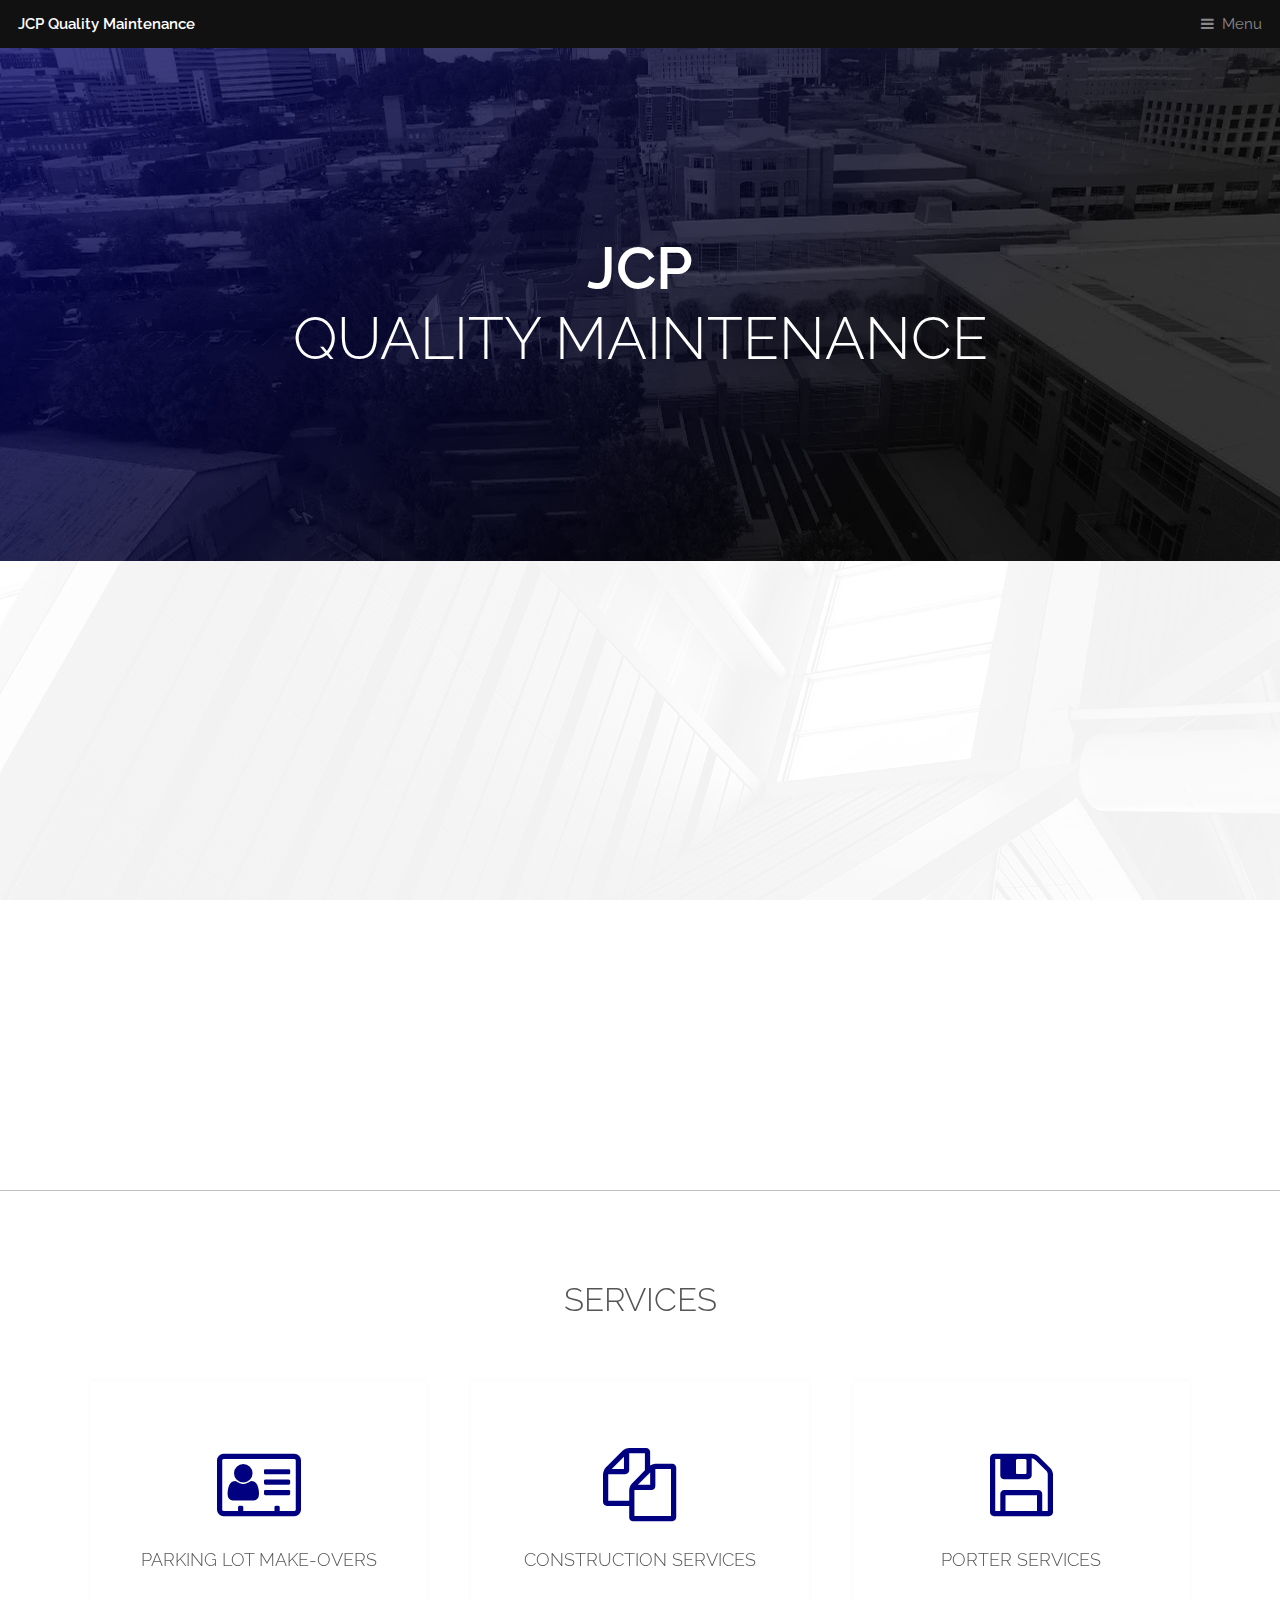
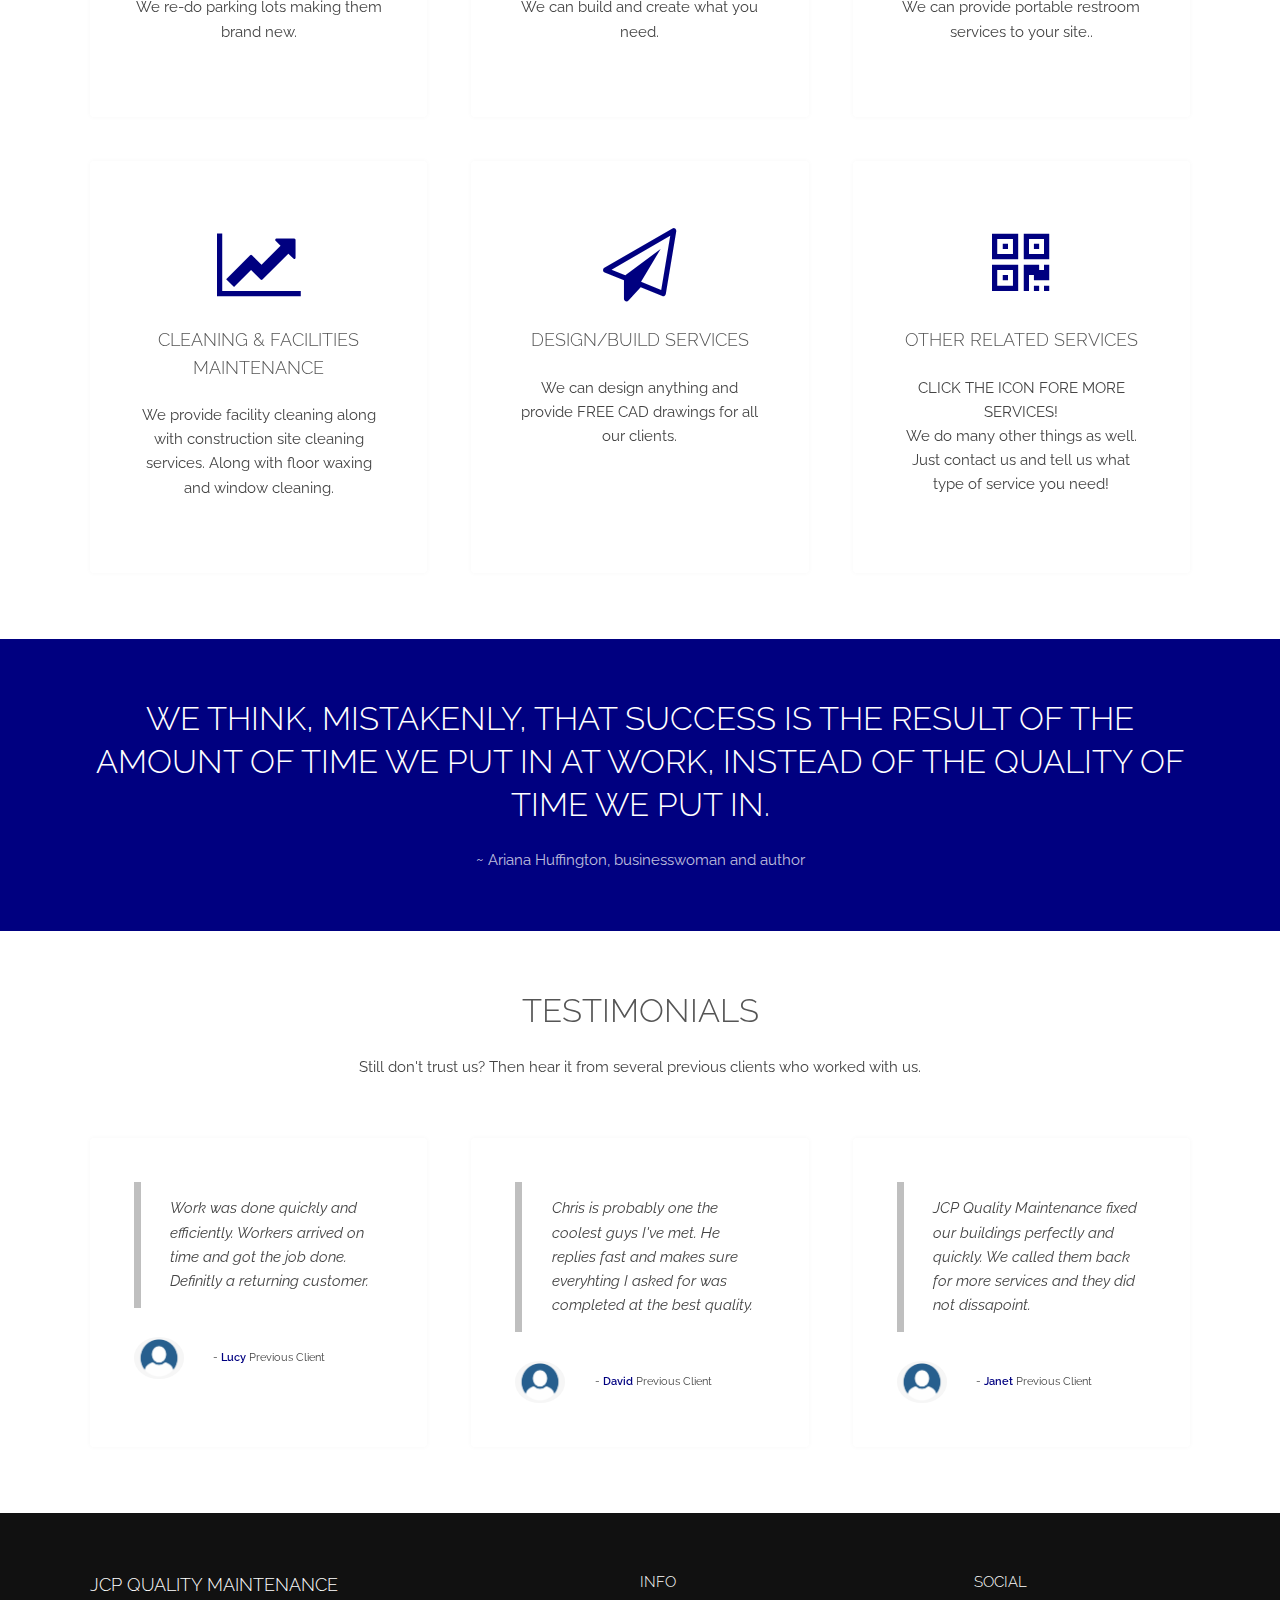
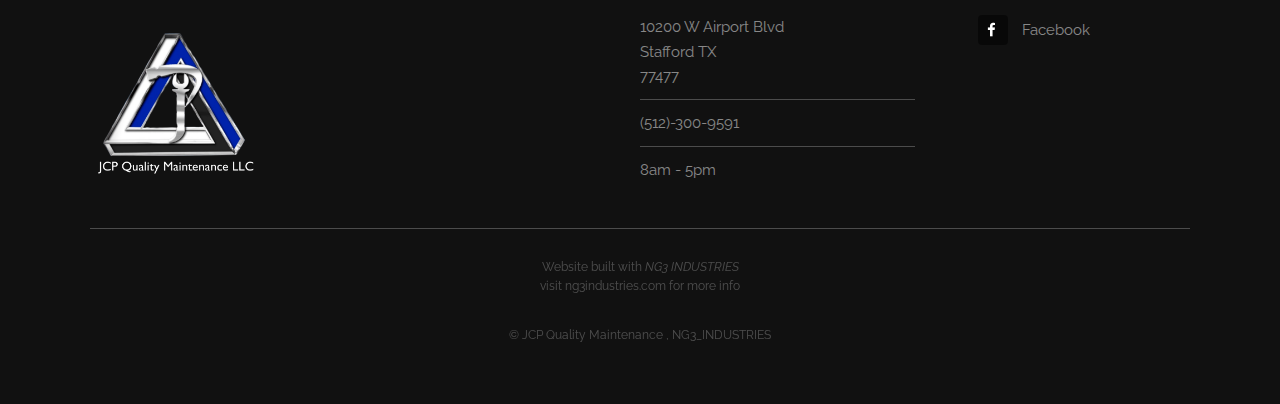
==== commit 9d663303: "Add files via upload" ====
--- a/index.html
+++ b/index.html
@@ -44,7 +44,7 @@
 	</section>
 	<!-- add video -->
 
-	<iframe class="video-embed" width="1080" height="480" src="https://www.youtube.com/embed/kMadoLf1PFA" frameborder="0" allow="accelerometer; autoplay; encrypted-media; gyroscope; picture-in-picture" allowfullscreen></iframe>
+	<iframe class="video-embed" width="70%" height="600" src="https://www.youtube.com/embed/kMadoLf1PFA" frameborder="0" allow="accelerometer; autoplay; encrypted-media; gyroscope; picture-in-picture" allowfullscreen></iframe>
 <!--	<video class="jcp-video" width="960" height="730" controls>
 		<source src="images\JCP-HD.mp4" type="video/mp4">
 	</video> -->
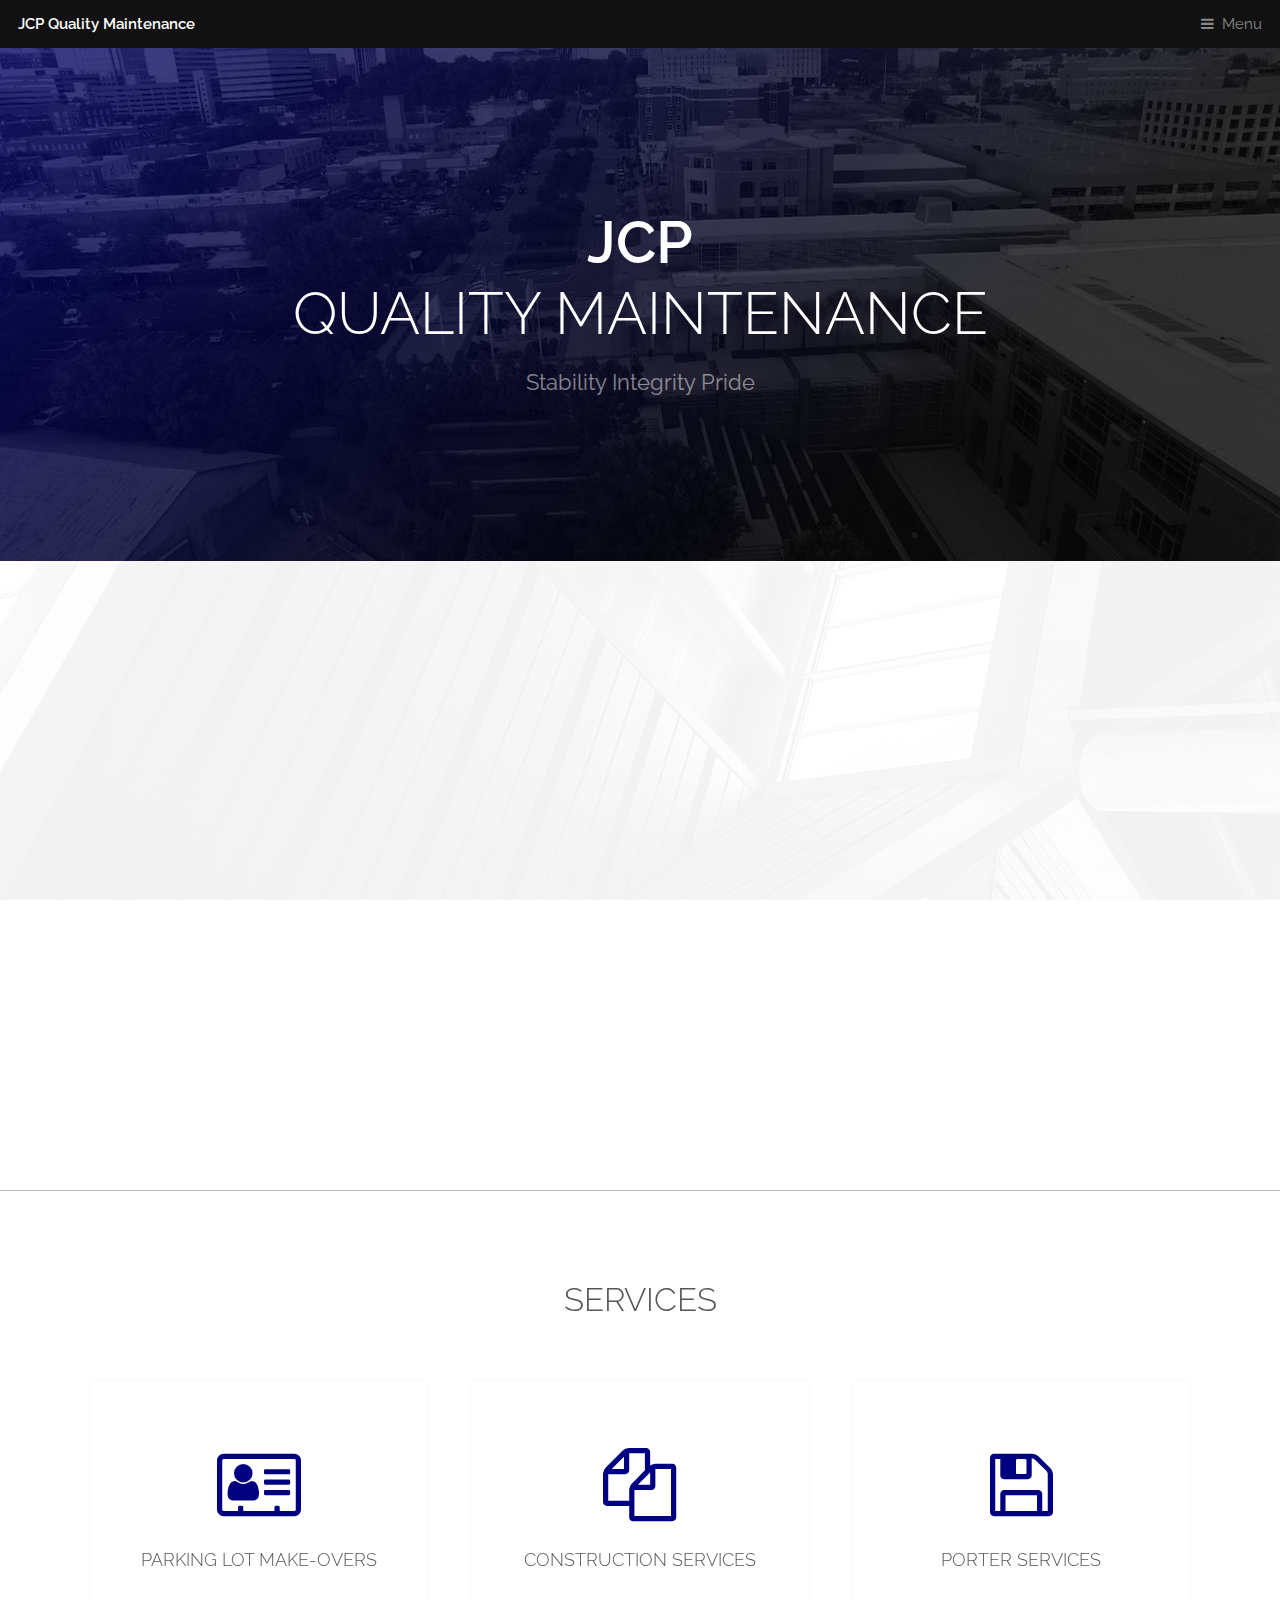
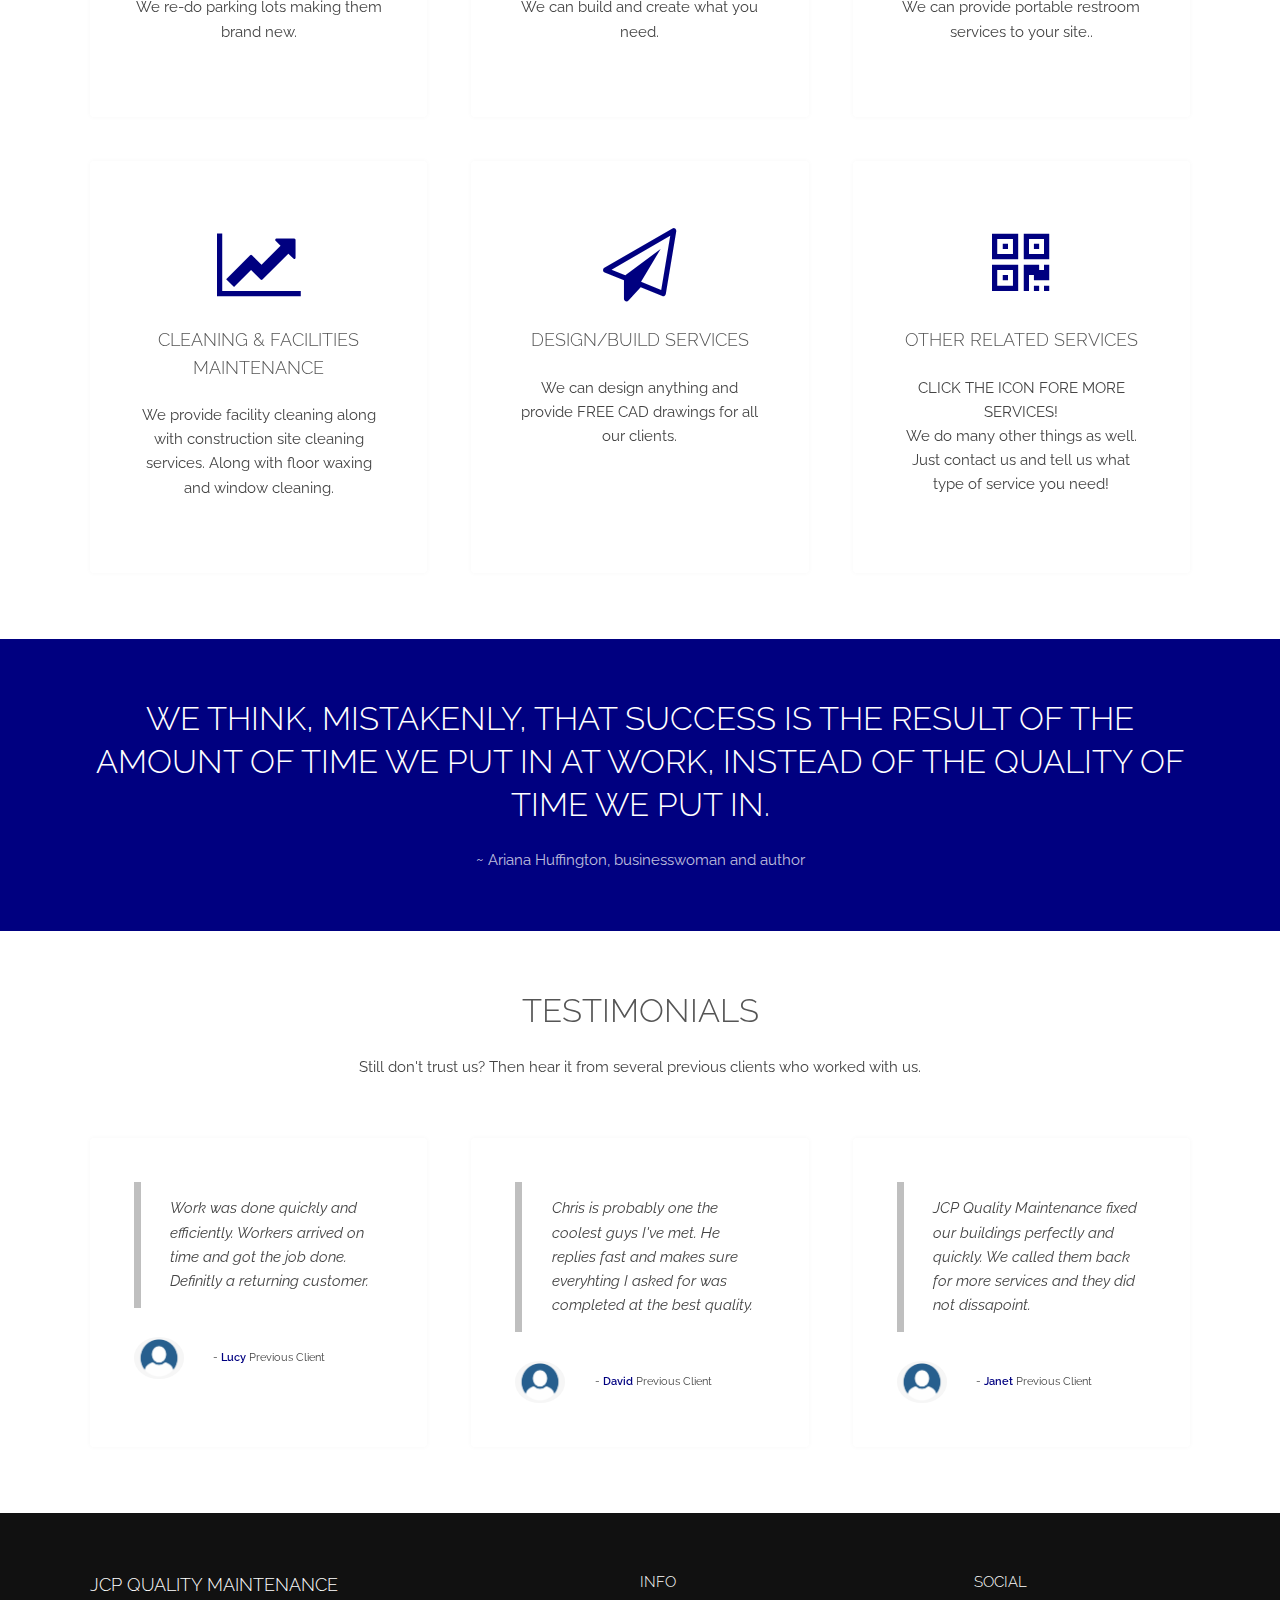
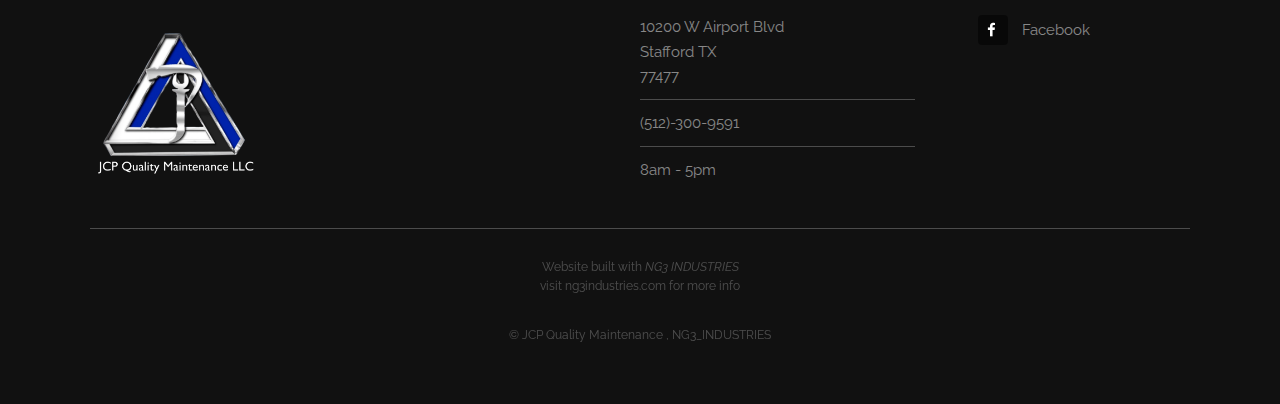
==== commit ee36b8bc: "Add files via upload" ====
--- a/index.html
+++ b/index.html
@@ -38,7 +38,7 @@
 	<section id="banner">
 		<div class="inner">
 			<h1><strong>JCP</strong> <br>QUALITY MAINTENANCE</h1>
-			<!--<p>Everyone can do maintenance<br /> no one can deliver quality</p>-->
+			<p>Stability Integrity Pride</p>
 		</div>
 		<video autoplay loop muted playsinline src="images/banner.mp4"></video>
 	</section>
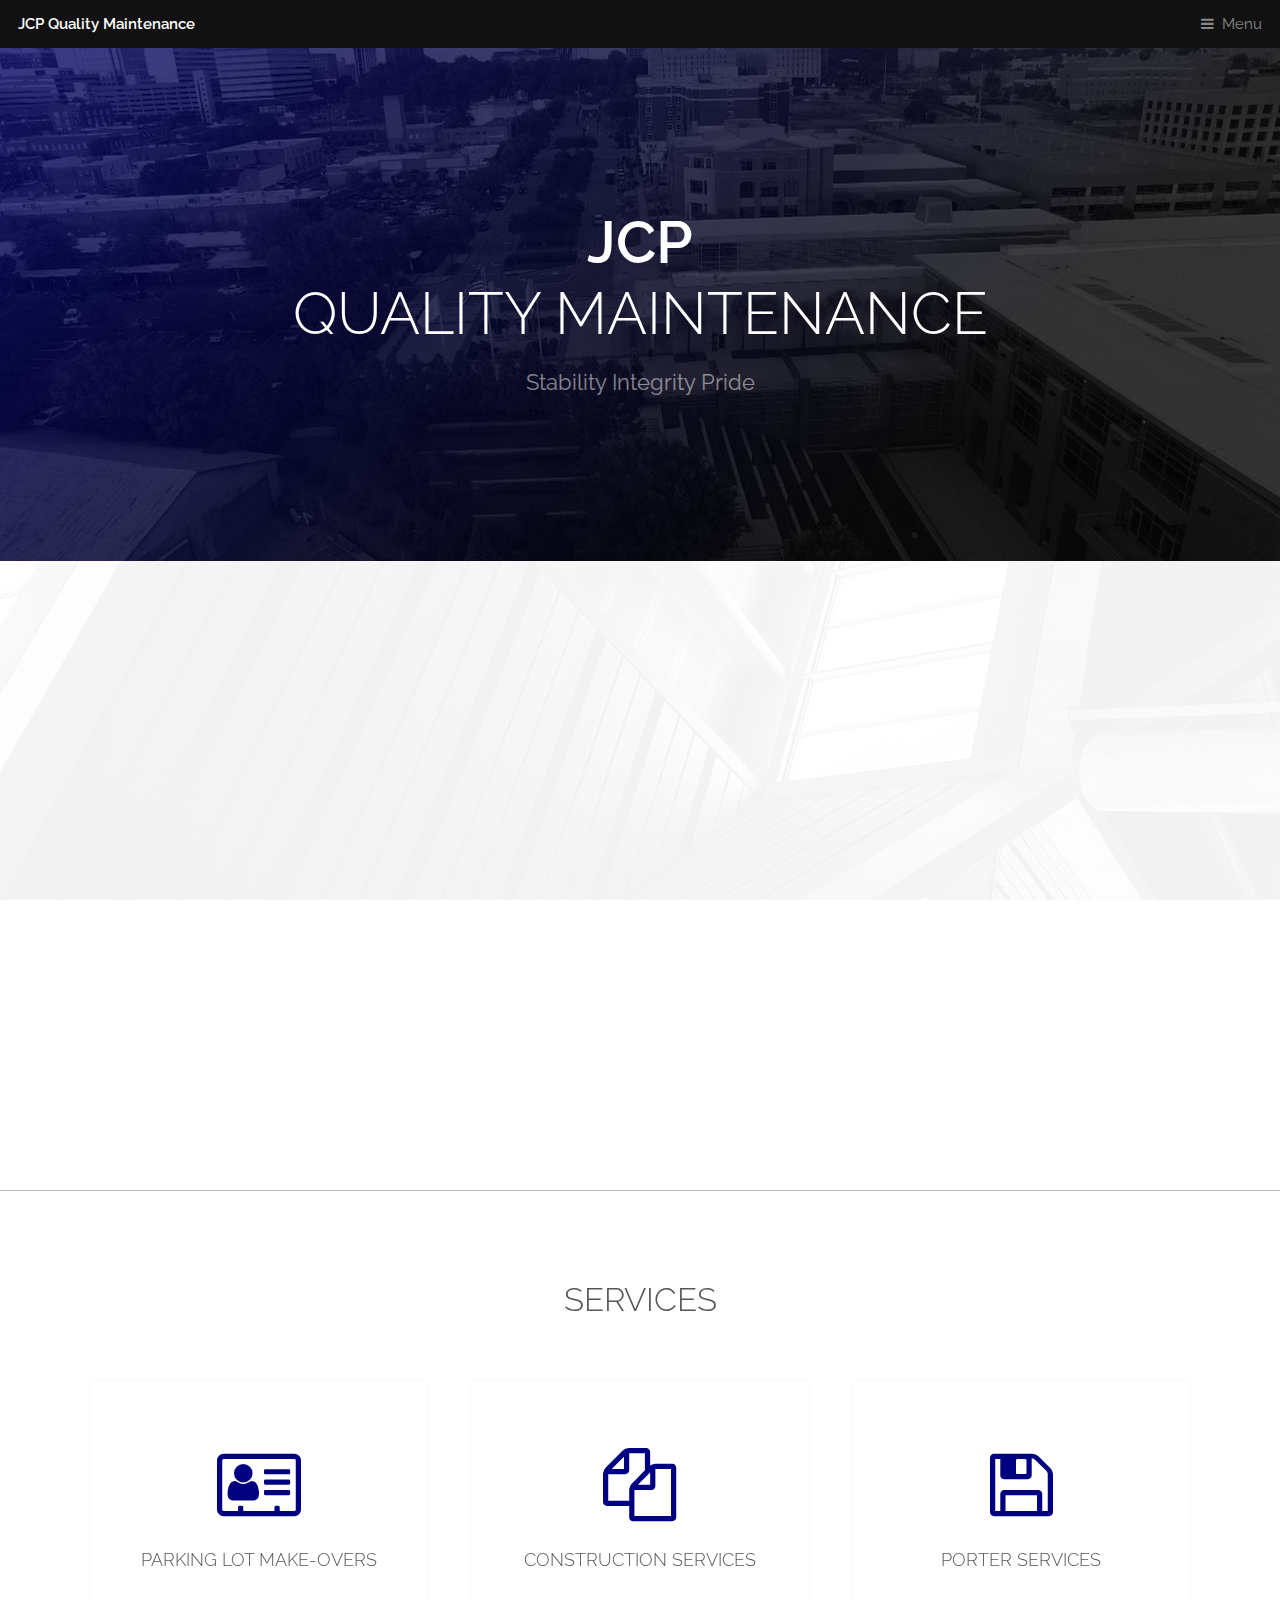
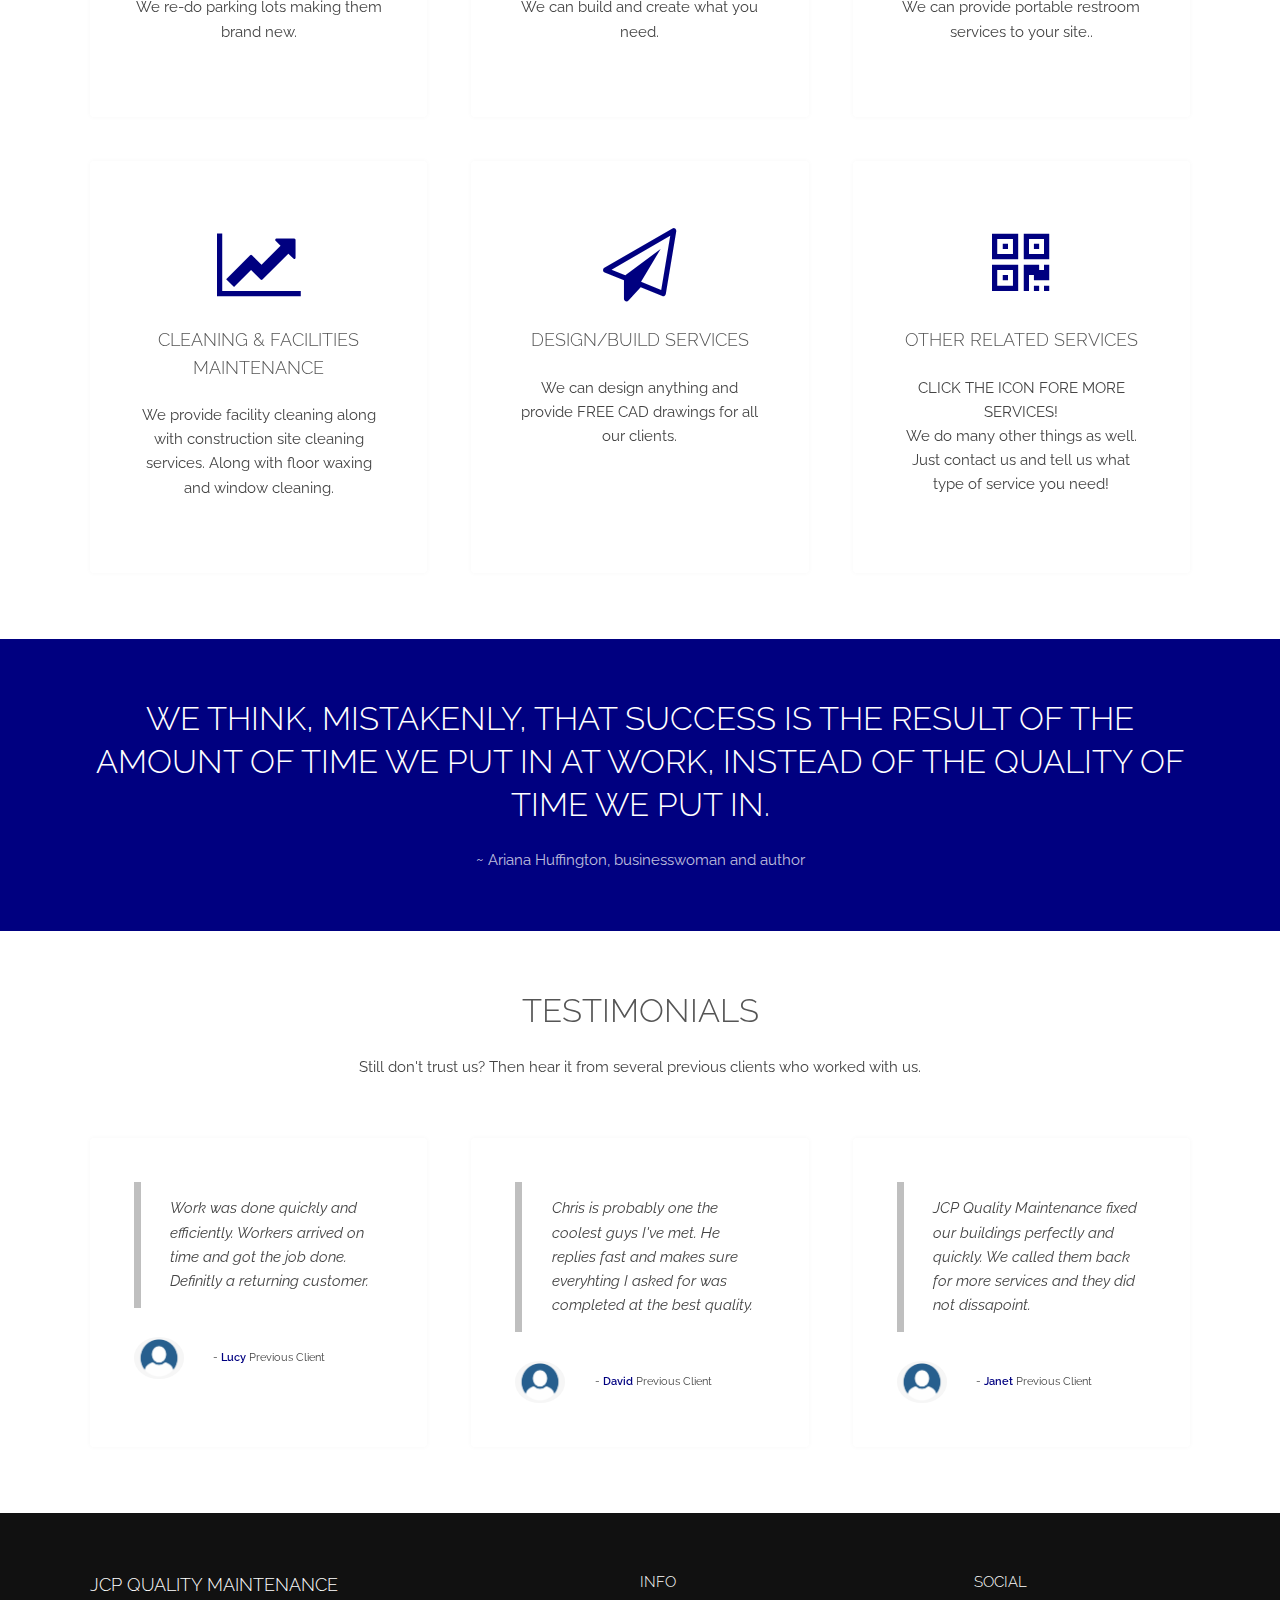
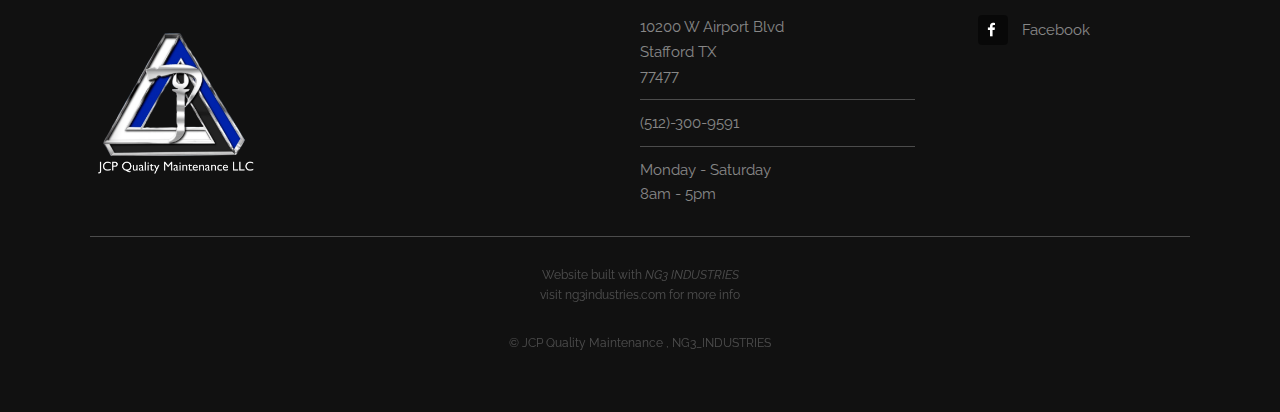
==== commit 8f2df1bb: "Add files via upload" ====
--- a/index.html
+++ b/index.html
@@ -187,7 +187,7 @@
 					<ul class="alt">
 						<li><a href="#">10200 W Airport Blvd <br> Stafford TX <br>77477</a></li>
 						<li><a href="#">(512)-300-9591</a></li>
-						<li><a href="#">8am - 5pm</a></li>
+						<li><a href="#">Monday - Saturday <br> 8am - 5pm</a></li>
 					</ul>
 				</section>
 				<section>
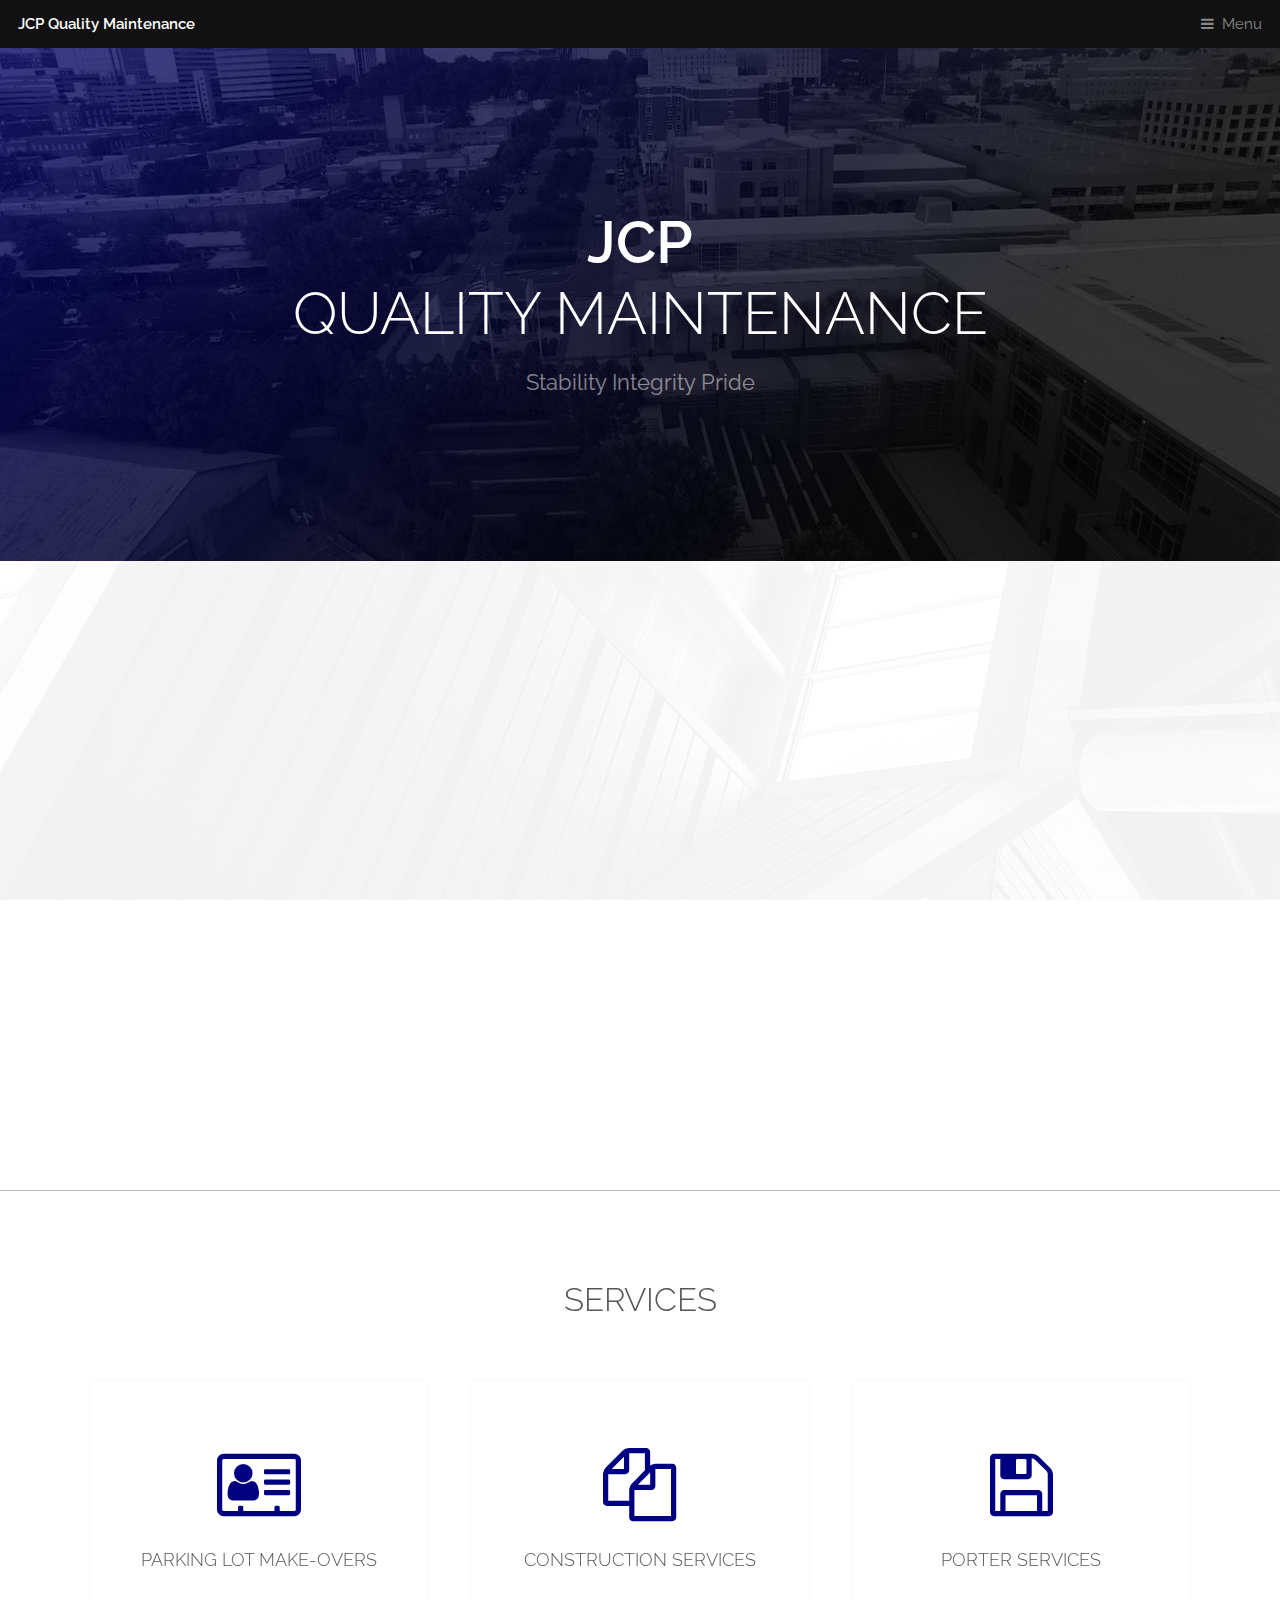
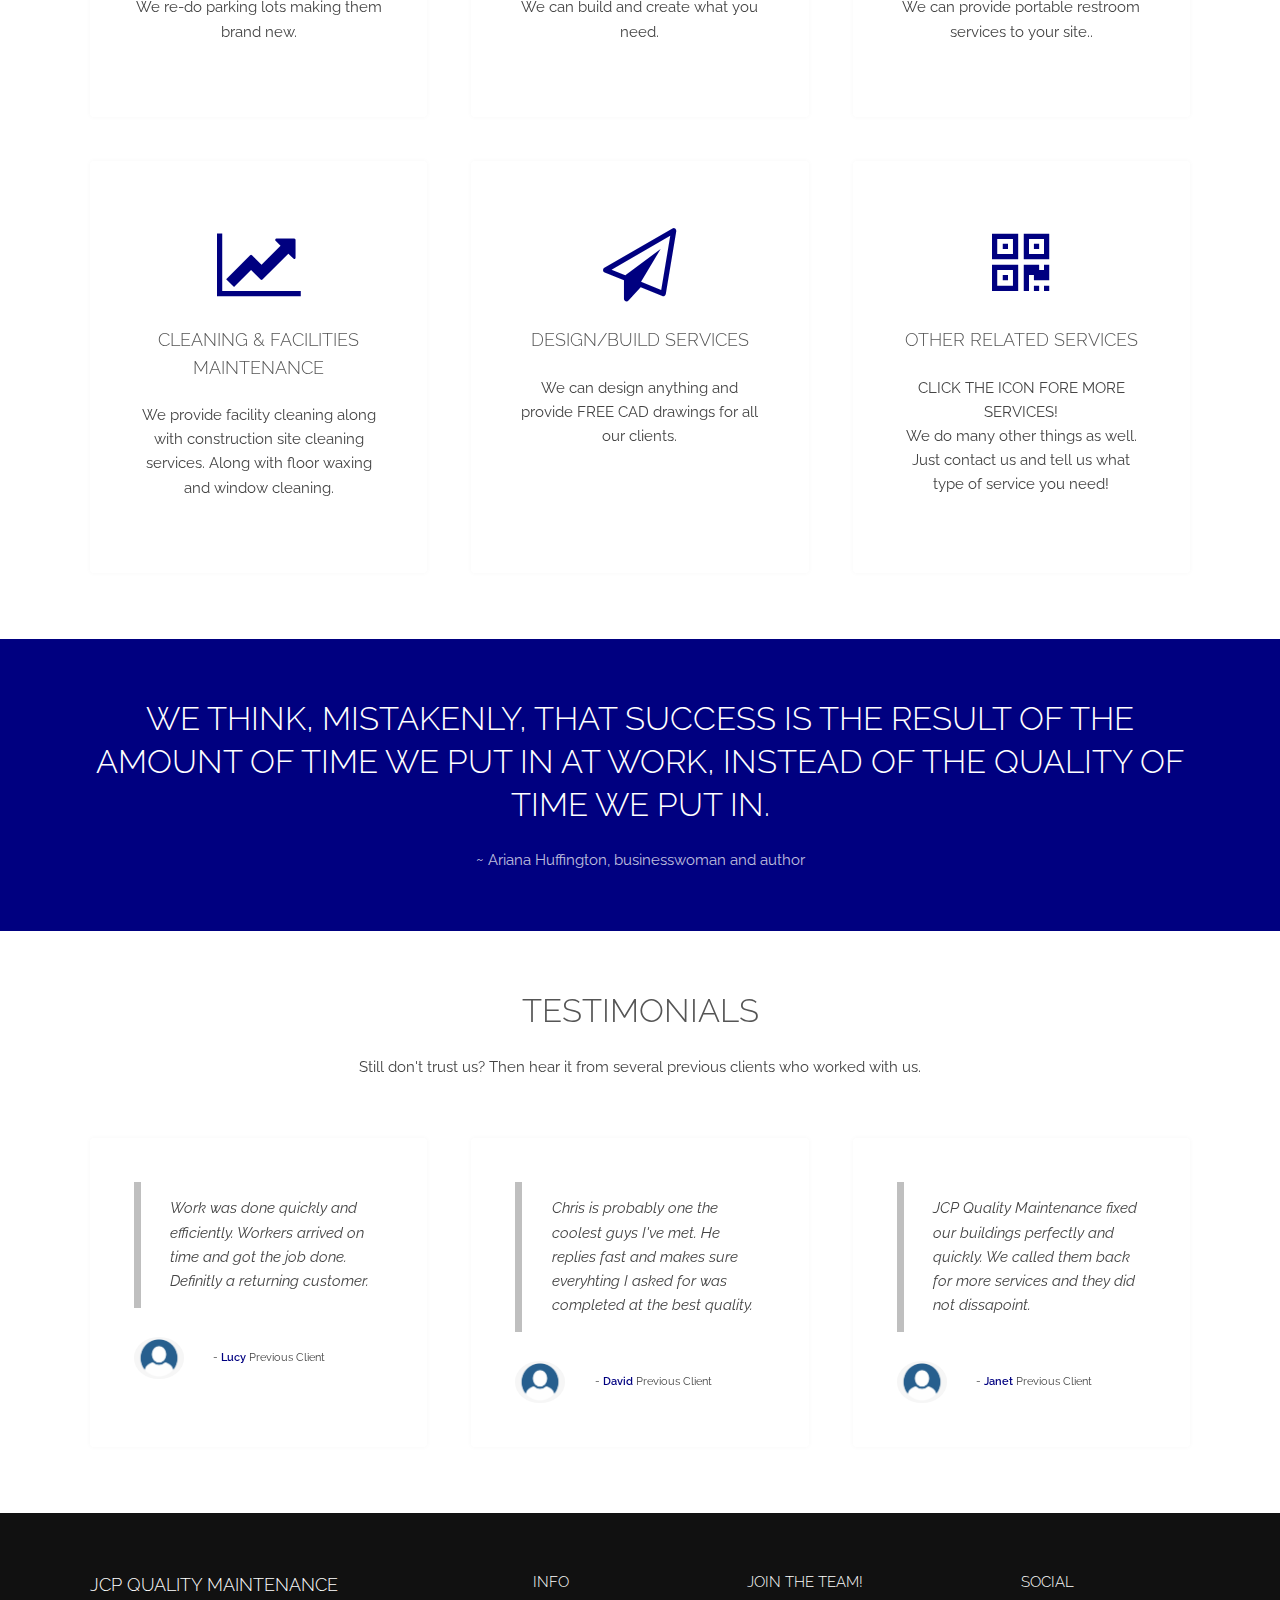
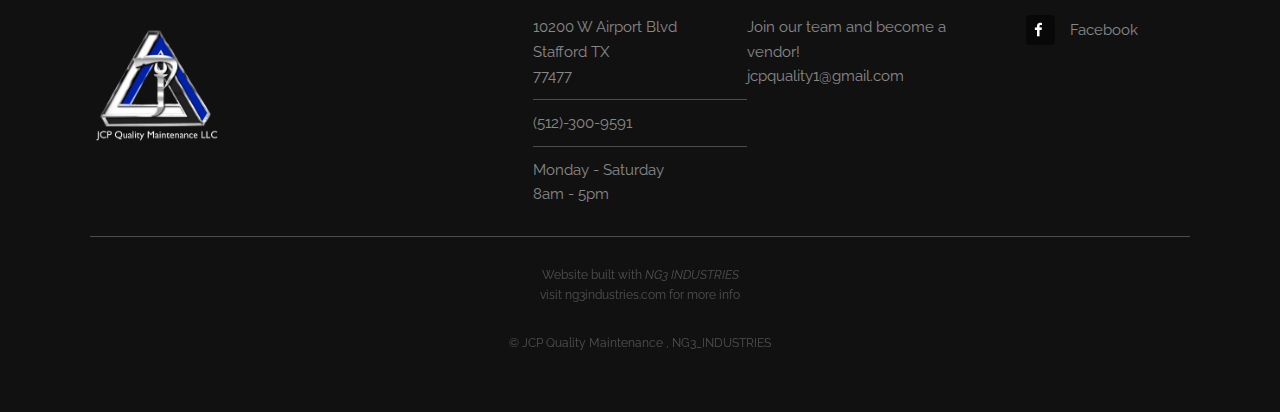
==== commit b013ba0b: "Add files via upload" ====
--- a/index.html
+++ b/index.html
@@ -45,7 +45,7 @@
 	<!-- add video -->
 
 	<iframe class="video-embed" width="70%" height="600" src="https://www.youtube.com/embed/kMadoLf1PFA" frameborder="0" allow="accelerometer; autoplay; encrypted-media; gyroscope; picture-in-picture" allowfullscreen></iframe>
-<!--	<video class="jcp-video" width="960" height="730" controls>
+	<!--	<video class="jcp-video" width="960" height="730" controls>
 		<source src="images\JCP-HD.mp4" type="video/mp4">
 	</video> -->
 	<hr>
@@ -191,6 +191,11 @@
 					</ul>
 				</section>
 				<section>
+					<h4>Join the team!</h4>
+					<p>Join our team and become a vendor! <br>
+						<a href="mailto:jcpquality1@gmail.com">jcpquality1@gmail.com</a></p>
+				</section>
+				<section>
 					<h4>Social</h4>
 					<ul class="plain">
 						<!--	<li><a href="#"><i class="icon fa-twitter">&nbsp;</i>Twitter</a></li> -->
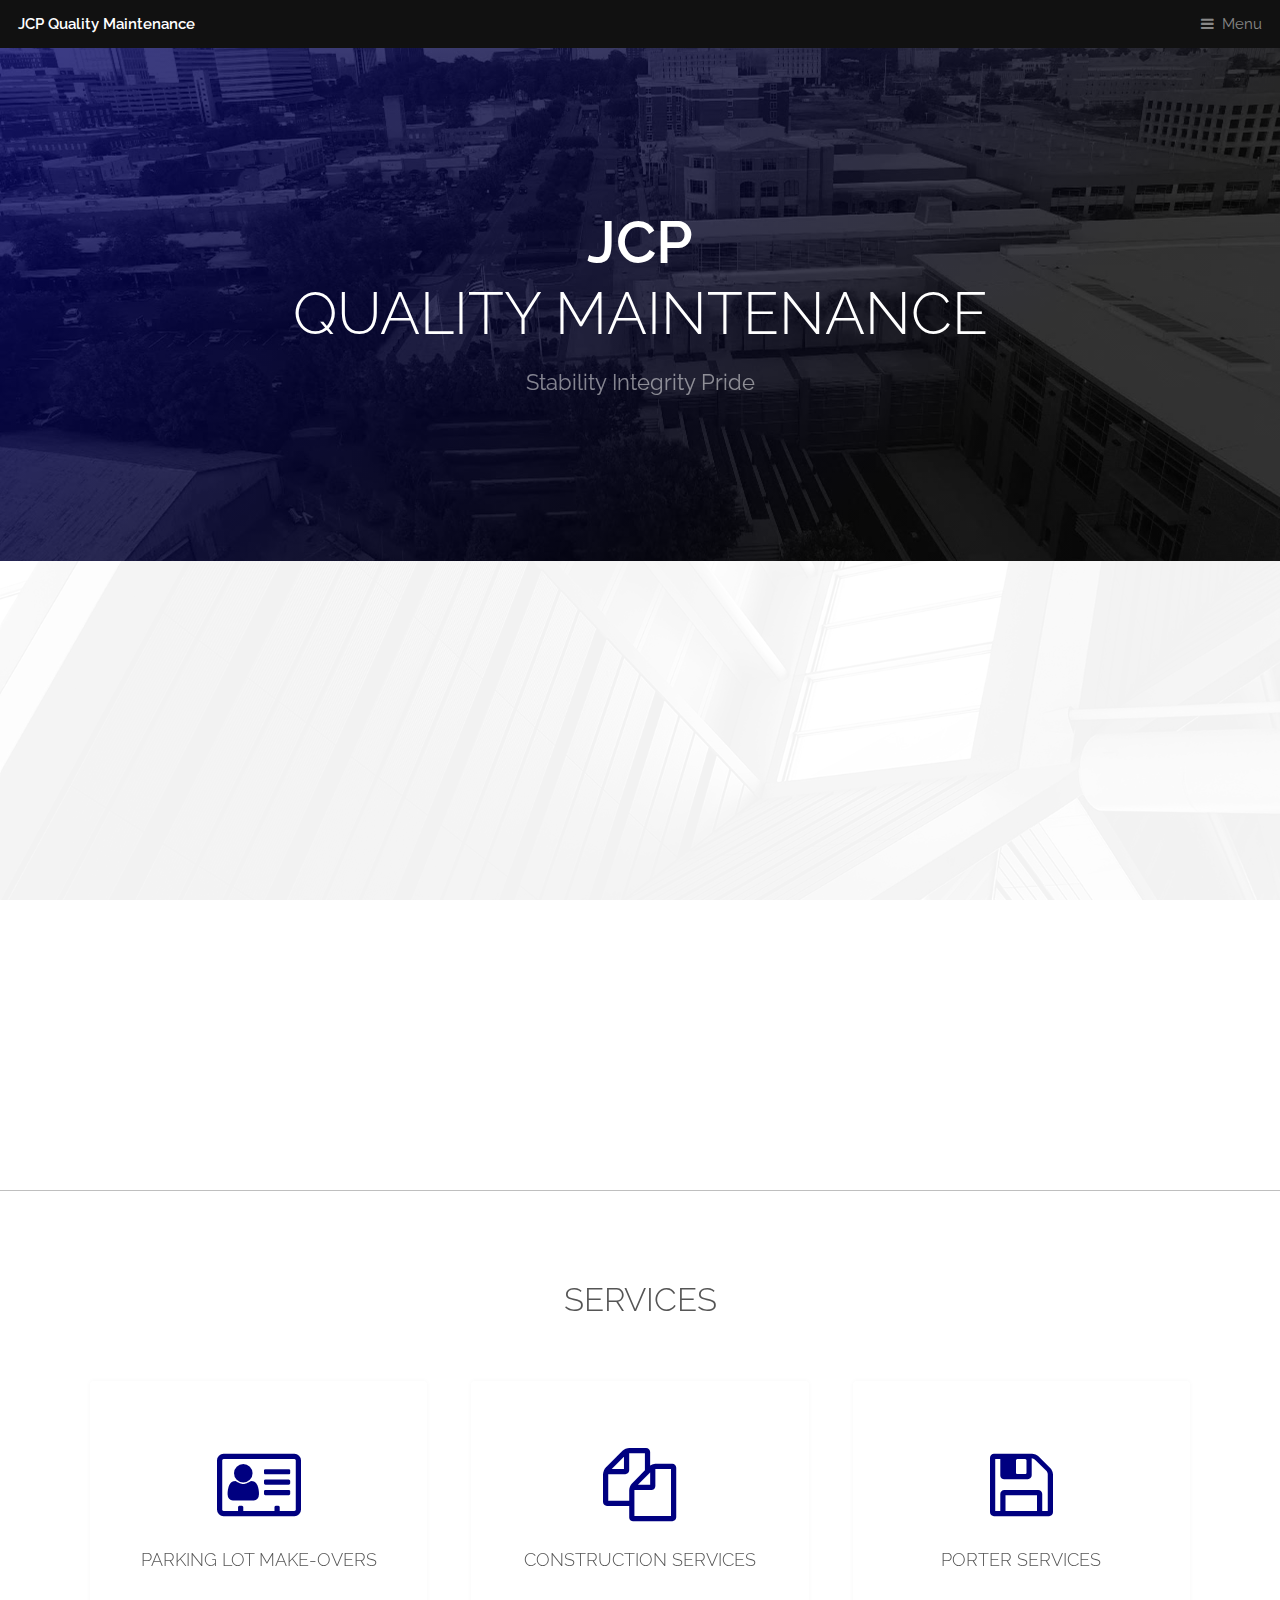
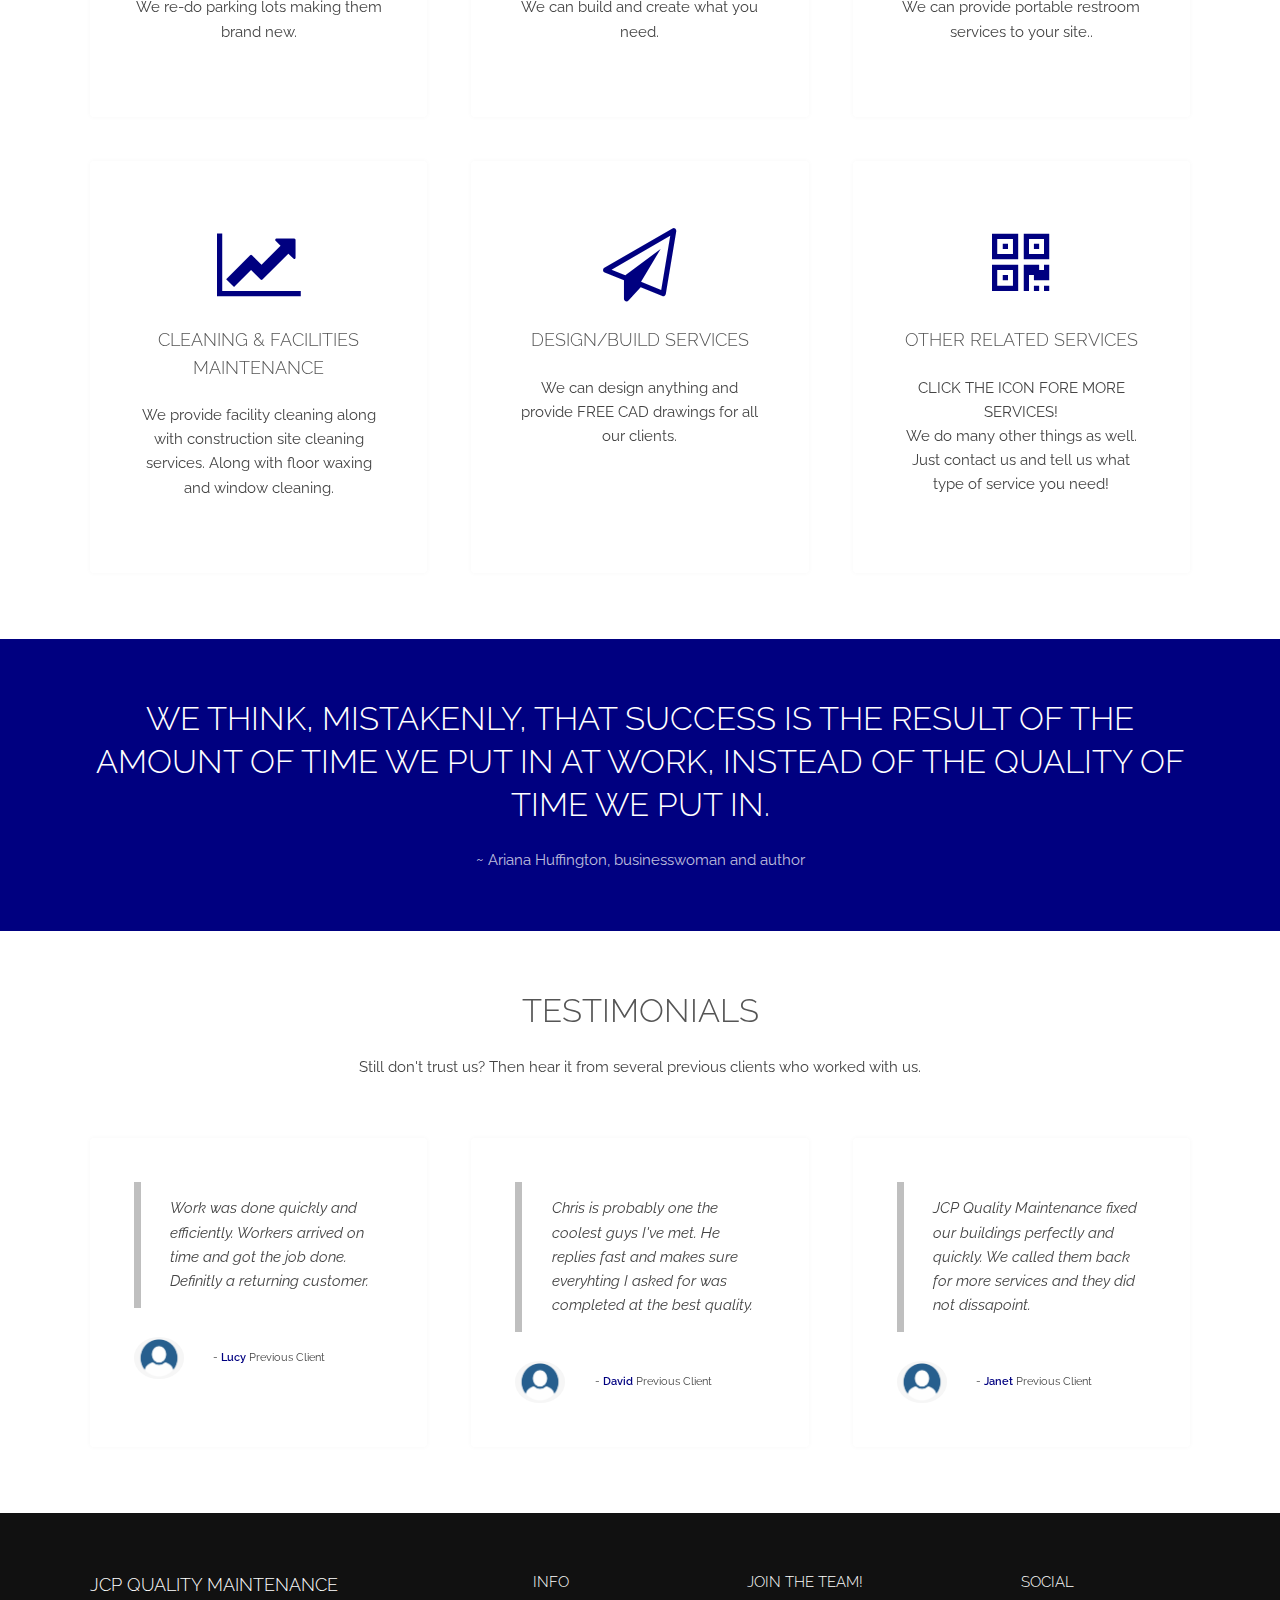
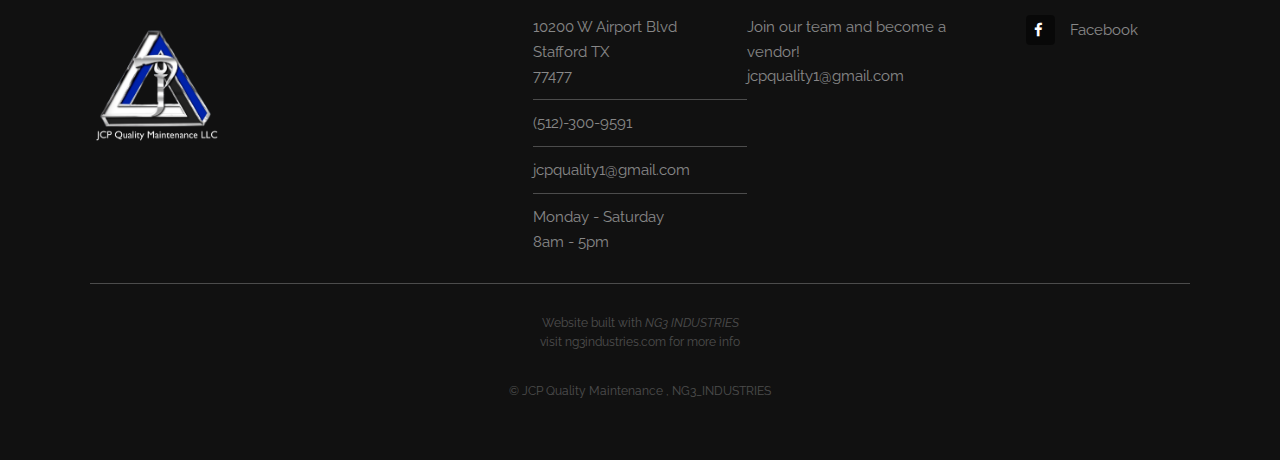
==== commit d28a220d: "Add files via upload" ====
--- a/index.html
+++ b/index.html
@@ -185,9 +185,10 @@
 				<section>
 					<h4>INFO</h4>
 					<ul class="alt">
-						<li><a href="#">10200 W Airport Blvd <br> Stafford TX <br>77477</a></li>
-						<li><a href="#">(512)-300-9591</a></li>
-						<li><a href="#">Monday - Saturday <br> 8am - 5pm</a></li>
+						<li>10200 W Airport Blvd <br> Stafford TX <br>77477</li>
+						<li>(512)-300-9591</li>
+						<li>jcpquality1@gmail.com</li>
+						<li>Monday - Saturday <br> 8am - 5pm</li>
 					</ul>
 				</section>
 				<section>
